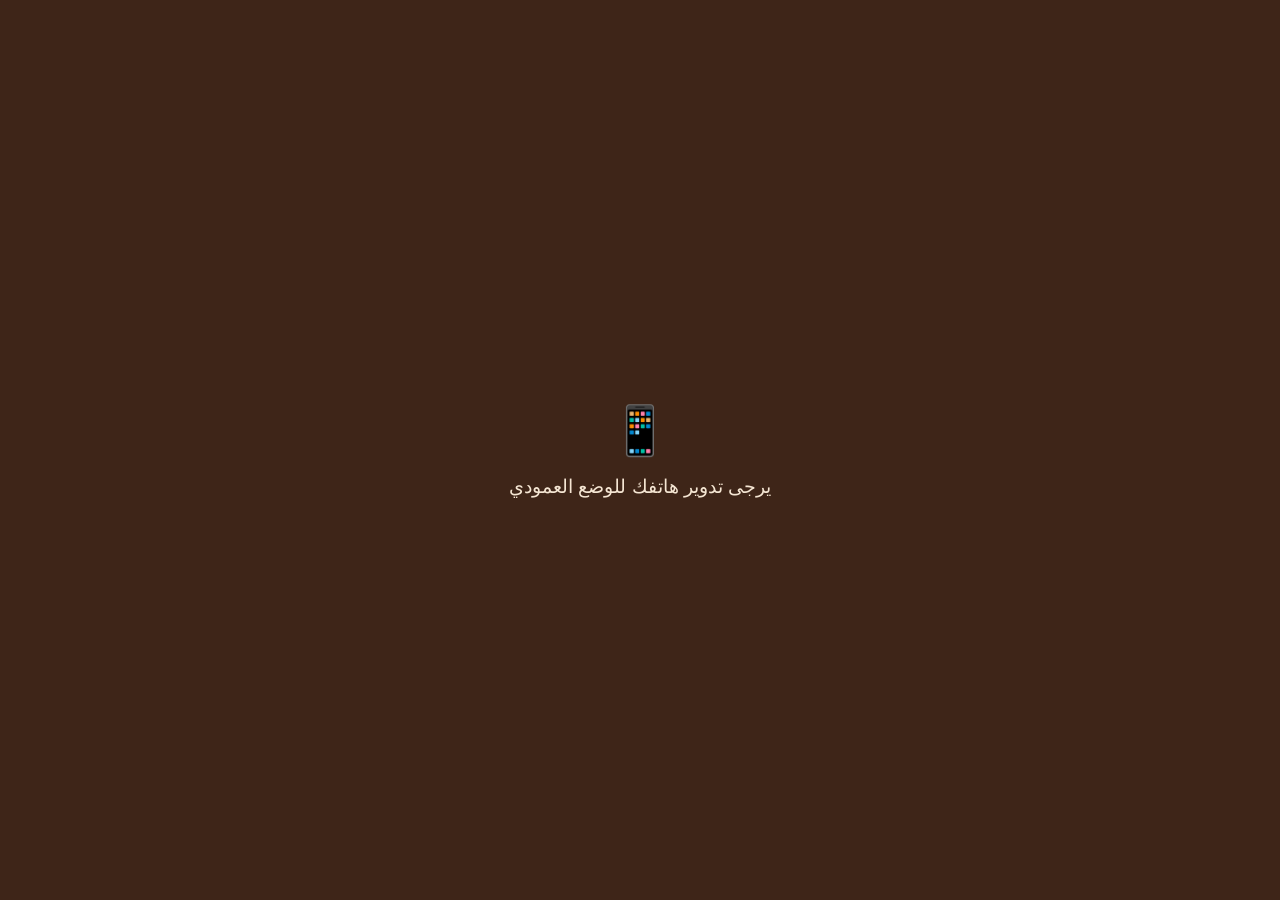
==== index.html @ 033f9576 "tt" ====
<!DOCTYPE html>
<html lang="ar" dir="rtl">
<head>
  <meta charset="UTF-8">
  <meta name="viewport" content="width=device-width, initial-scale=1.0, user-scalable=no">
  <title>كويك ستوب كوفي</title>
  <link rel="stylesheet" href="styles.css">
</head>
<body>

  <div id="app">

    <!-- SCREEN 1: Welcome -->
    <div id="screen-welcome" class="screen active">
      <div class="screen-content welcome">
        <div class="welcome-logo">
          <span class="logo-icon">&#9749;</span>
          <h1>كويك ستوب</h1>
          <p class="tagline">اطلب مسبقاً. استلم. انطلق.</p>
        </div>
        <button class="btn btn-primary btn-lg" onclick="navigateTo('screen-menu')">
          ابدأ الطلب
        </button>
      </div>
    </div>

    <!-- SCREEN 2: Menu -->
    <div id="screen-menu" class="screen">
      <div class="screen-content">
        <h2 class="screen-title">اختر مشروبك</h2>
        <div class="menu-grid">
          <button class="menu-card" onclick="selectProduct('coffee')">
            <span class="menu-icon">&#9749;</span>
            <span class="menu-name">قهوة</span>
            <span class="menu-price">$3.00</span>
          </button>
          <button class="menu-card" onclick="selectProduct('milkshake')">
            <span class="menu-icon">&#127847;</span>
            <span class="menu-name">ميلك شيك</span>
            <span class="menu-price">$5.00</span>
          </button>
          <button class="menu-card" onclick="selectProduct('juice')">
            <span class="menu-icon">&#129383;</span>
            <span class="menu-name">عصير</span>
            <span class="menu-price">$4.00</span>
          </button>
          <button class="menu-card" onclick="selectProduct('slush')">
            <span class="menu-icon">&#127846;</span>
            <span class="menu-name">كوكتيل سلاش</span>
            <span class="menu-price">$5.00</span>
          </button>
        </div>
      </div>
    </div>

    <!-- SCREEN 3: Product Detail -->
    <div id="screen-detail" class="screen">
      <div class="screen-content">
        <button class="btn-back" onclick="navigateTo('screen-menu')">&#8594; رجوع</button>
        <div class="detail-hero">
          <span id="detail-icon" class="detail-icon">&#9749;</span>
          <h2 id="detail-name">قهوة</h2>
          <span id="detail-price" class="detail-price">$3.00</span>
        </div>
        <div class="detail-section">
          <h3>الحجم</h3>
          <div class="size-selector">
            <button class="size-btn active" data-size="small" onclick="selectSize('small')">
              <span class="size-label">ص</span>
              <span class="size-name">صغير</span>
            </button>
            <button class="size-btn" data-size="medium" onclick="selectSize('medium')">
              <span class="size-label">م</span>
              <span class="size-name">متوسط</span>
            </button>
            <button class="size-btn" data-size="large" onclick="selectSize('large')">
              <span class="size-label">ك</span>
              <span class="size-name">كبير</span>
            </button>
          </div>
        </div>
        <div class="detail-section">
          <h3>الكمية</h3>
          <div class="qty-selector">
            <button class="qty-btn" onclick="changeQty(-1)">&#8722;</button>
            <span id="qty-value" class="qty-value">1</span>
            <button class="qty-btn" onclick="changeQty(1)">+</button>
          </div>
        </div>
        <div class="detail-section detail-total">
          <span>الإجمالي</span>
          <span id="detail-total-price" class="total-price">$3.00</span>
        </div>
        <button class="btn btn-primary" onclick="navigateTo('screen-map')">
          &#8594; اختر جانب الاستلام
        </button>
      </div>
    </div>

    <!-- SCREEN 4: Pickup Map -->
    <div id="screen-map" class="screen">
      <div class="screen-content">
        <button class="btn-back" onclick="navigateTo('screen-detail')">&#8594; رجوع</button>
        <h2 class="screen-title">من أي جانب تقترب؟</h2>

        <div class="map-street">
          <div class="map-lane" id="side-outgoing" data-side="outgoing"
               onclick="handleMapTap('outgoing')">
            <img src="right_lane.svg" alt="Outgoing lane" class="map-img"/>
            <span class="map-label map-label-outgoing">الجهة الصادرة</span>
          </div>
          <div class="map-lane" id="side-incoming" data-side="incoming"
               onclick="handleMapTap('incoming')">
            <img src="left_lane.svg" alt="Incoming lane" class="map-img"/>
            <span class="map-label map-label-incoming">الجهة القادمة</span>
          </div>
        </div>

        <p class="map-hint" id="map-hint">اضغط على جانب لاختيار نقطة الاستلام</p>
        <p class="map-hint" id="map-selected" style="display:none;">
          تم اختيار <span id="map-selected-text">الجهة القادمة</span>
        </p>

        <button class="btn btn-primary" id="btn-confirm-side" style="display:none;" onclick="navigateTo('screen-confirm')">
          &#8594; متابعة
        </button>
      </div>
    </div>

    <!-- SCREEN 5: Order Confirmation -->
    <div id="screen-confirm" class="screen">
      <div class="screen-content">
        <button class="btn-back" onclick="navigateTo('screen-map')">&#8594; رجوع</button>
        <h2 class="screen-title">مراجعة طلبك</h2>

        <div class="confirm-card">
          <div class="confirm-row">
            <span class="confirm-label">العنصر</span>
            <span id="confirm-item" class="confirm-value">قهوة (م)</span>
          </div>
          <div class="confirm-row">
            <span class="confirm-label">الكمية</span>
            <span id="confirm-qty" class="confirm-value">1</span>
          </div>
          <div class="confirm-divider"></div>
          <div class="confirm-row">
            <span class="confirm-label">جانب الاستلام</span>
            <span id="confirm-side" class="confirm-value confirm-side">
              <span id="confirm-side-arrow">&#8594;</span> الجهة القادمة
            </span>
          </div>
          <div class="confirm-divider"></div>
          <div class="confirm-row confirm-total">
            <span class="confirm-label">الإجمالي</span>
            <span id="confirm-total" class="confirm-value total-price">$4.00</span>
          </div>
        </div>

        <p class="confirm-note">ادفع عند الوصول. جهّز طلبك!</p>

        <button class="btn btn-primary btn-lg" onclick="placeOrder()">
          تأكيد الطلب
        </button>
      </div>
    </div>

    <!-- SCREEN 6: Done -->
    <div id="screen-done" class="screen">
      <div class="screen-content welcome">
        <div class="done-content">
          <span class="done-check">&#10003;</span>
          <h2>تم الطلب!</h2>
          <p class="done-time">جاهز خلال ~٥ دقائق</p>
          <div class="done-details">
            <p id="done-side">الاستلام: الجهة القادمة &#8594;</p>
            <p>ادفع عند الوصول</p>
          </div>
          <button class="btn btn-primary" onclick="resetOrder()">
            طلب جديد
          </button>
        </div>
      </div>
    </div>

  </div>

  <!-- Landscape warning -->
  <div id="landscape-warning">
    <div>
      <span>&#128241;</span>
      <p>يرجى تدوير هاتفك للوضع العمودي</p>
    </div>
  </div>

  <script src="app.js"></script>
</body>
</html>
---- styles.css ----
* {
  margin: 0;
  padding: 0;
  box-sizing: border-box;
}

:root {
  --brown: #5C3D2E;
  --brown-dark: #3E2518;
  --cream: #F5E6D3;
  --cream-light: #FFFAF5;
  --accent: #D4A574;
  --accent-light: #E8C9A0;
  --text-dark: #2C1810;
  --text-muted: #8B7355;
  --green: #4A7C59;
  --shadow: 0 2px 12px rgba(44, 24, 16, 0.12);
  --shadow-lg: 0 8px 32px rgba(44, 24, 16, 0.18);
  --radius: 14px;
  --radius-sm: 8px;
}

body {
  font-family: 'Segoe UI', Tahoma, Arial, sans-serif;
  background: var(--brown-dark);
  color: var(--text-dark);
  min-height: 100vh;
  display: flex;
  justify-content: center;
  align-items: flex-start;
  overflow-x: hidden;
}

/* Landscape warning */
#landscape-warning {
  display: none;
  position: fixed;
  inset: 0;
  background: var(--brown-dark);
  color: var(--cream);
  z-index: 1000;
  justify-content: center;
  align-items: center;
  text-align: center;
  font-size: 1.2rem;
}

#landscape-warning span {
  font-size: 3rem;
  display: block;
  margin-bottom: 1rem;
}

@media (orientation: landscape) {
  #landscape-warning { display: flex; }
  #app { display: none !important; }
}

/* App shell */
#app {
  width: 100%;
  min-height: 100vh;
  background: var(--cream-light);
  position: relative;
  overflow: hidden;
}

/* Screens */
.screen {
  display: none;
  position: absolute;
  inset: 0;
  overflow-y: auto;
  -webkit-overflow-scrolling: touch;
}

.screen.active {
  display: block;
  animation: fadeIn 0.25s ease;
}

@keyframes fadeIn {
  from { opacity: 0; transform: translateY(8px); }
  to { opacity: 1; transform: translateY(0); }
}

.screen-content {
  padding: 24px 20px 40px;
  min-height: 100%;
  display: flex;
  flex-direction: column;
}

.screen-title {
  font-size: 1.5rem;
  color: var(--brown);
  margin-bottom: 24px;
  line-height: 1.5;
  text-align: right;
}

/* ---- Buttons ---- */
.btn {
  display: block;
  width: 100%;
  padding: 16px 24px;
  border: none;
  border-radius: var(--radius);
  font-size: 1.05rem;
  font-weight: 600;
  cursor: pointer;
  transition: all 0.2s;
  text-align: center;
}

.btn-primary {
  background: var(--brown);
  color: var(--cream);
  margin-top: auto;
}

.btn-primary:hover {
  background: var(--brown-dark);
  box-shadow: var(--shadow-lg);
}

.btn-primary:active {
  transform: scale(0.98);
}

.btn-lg {
  padding: 18px 24px;
  font-size: 1.15rem;
}

.btn-back {
  background: none;
  border: none;
  color: var(--text-muted);
  font-size: 1rem;
  padding: 8px 0;
  cursor: pointer;
  margin-bottom: 16px;
  text-align: right;
  direction: rtl;
}

.btn-back:hover {
  color: var(--brown);
}

/* ---- Screen 1: Welcome ---- */
.welcome {
  justify-content: center;
  align-items: center;
  text-align: center;
  gap: 40px;
}

.welcome-logo {
  display: flex;
  flex-direction: column;
  align-items: center;
  gap: 8px;
}

.logo-icon {
  font-size: 4rem;
}

.welcome h1 {
  font-size: 2.4rem;
  color: var(--brown);
}

.tagline {
  color: var(--text-muted);
  font-size: 1.05rem;
  margin-top: 4px;
}

.welcome .btn-primary {
  width: 80%;
  max-width: 280px;
}

/* ---- Screen 2: Menu ---- */
.menu-grid {
  display: flex;
  flex-direction: column;
  gap: 12px;
  overflow-y: auto;
  -webkit-overflow-scrolling: touch;
  flex: 1;
  padding-bottom: 8px;
}

.menu-card {
  display: flex;
  flex-direction: row;
  align-items: center;
  gap: 16px;
  padding: 16px 18px;
  background: var(--cream);
  border: 2px solid transparent;
  border-radius: var(--radius);
  cursor: pointer;
  transition: all 0.2s;
  box-shadow: var(--shadow);
  flex-shrink: 0;
}

.menu-card:hover {
  border-color: var(--accent);
  box-shadow: var(--shadow-lg);
}

.menu-card:active {
  transform: scale(0.98);
}

.menu-icon {
  font-size: 2rem;
  flex-shrink: 0;
  width: 44px;
  text-align: center;
}

.menu-name {
  font-size: 1.05rem;
  font-weight: 600;
  color: var(--brown);
  flex: 1;
  text-align: right;
}

.menu-price {
  font-size: 0.95rem;
  color: var(--text-muted);
  flex-shrink: 0;
  direction: ltr;
}

/* ---- Screen 3: Detail ---- */
.detail-hero {
  display: flex;
  flex-direction: column;
  align-items: center;
  gap: 8px;
  padding: 20px 0 30px;
}

.detail-icon {
  font-size: 4rem;
}

.detail-hero h2 {
  font-size: 1.6rem;
  color: var(--brown);
}

.detail-price {
  font-size: 1.3rem;
  font-weight: 700;
  color: var(--accent);
}

.detail-section {
  margin-bottom: 24px;
}

.detail-section h3 {
  font-size: 0.9rem;
  color: var(--text-muted);
  margin-bottom: 12px;
  text-align: right;
}

/* Size selector */
.size-selector {
  display: flex;
  gap: 10px;
  direction: ltr;
}

.size-btn {
  flex: 1;
  padding: 14px 8px;
  background: var(--cream);
  border: 2px solid var(--accent-light);
  border-radius: var(--radius-sm);
  cursor: pointer;
  text-align: center;
  transition: all 0.2s;
}

.size-btn.active {
  background: var(--brown);
  border-color: var(--brown);
  color: var(--cream);
}

.size-btn:hover:not(.active) {
  border-color: var(--accent);
}

.size-label {
  display: block;
  font-size: 1.3rem;
  font-weight: 700;
}

.size-name {
  display: block;
  font-size: 0.75rem;
  color: var(--text-muted);
  margin-top: 2px;
}

.size-btn.active .size-name {
  color: var(--accent-light);
}

/* Quantity selector */
.qty-selector {
  display: flex;
  align-items: center;
  gap: 0;
  background: var(--cream);
  border-radius: var(--radius-sm);
  overflow: hidden;
  width: fit-content;
  direction: ltr;
}

.qty-btn {
  width: 52px;
  height: 52px;
  border: none;
  background: var(--cream);
  font-size: 1.4rem;
  font-weight: 600;
  color: var(--brown);
  cursor: pointer;
  transition: background 0.15s;
}

.qty-btn:hover {
  background: var(--accent-light);
}

.qty-btn:active {
  background: var(--accent);
  color: white;
}

.qty-value {
  width: 52px;
  text-align: center;
  font-size: 1.2rem;
  font-weight: 700;
  color: var(--brown);
}

/* Total */
.detail-total {
  display: flex;
  justify-content: space-between;
  align-items: center;
  padding: 16px 0;
  border-top: 2px solid var(--cream);
}

.detail-total span:first-child {
  font-size: 1rem;
  color: var(--text-muted);
}

.total-price {
  font-size: 1.5rem;
  font-weight: 700;
  color: var(--brown);
}

/* ---- Screen 4: Map ---- */
.map-street {
  position: relative;
  display: grid;
  grid-template-columns: 1fr 1fr;
  width: 100%;
  max-width: 340px;
  margin: 0 auto 16px;
  border-radius: var(--radius);
  overflow: hidden;
  box-shadow: var(--shadow);
}

.map-lane {
  position: relative;
  cursor: pointer;
  opacity: 0.6;
  transition: opacity 0.25s;
}

.map-img {
  width: 100%;
  height: auto;
  display: block;
  pointer-events: none;
}

.map-label {
  position: absolute;
  top: 50%;
  left: 50%;
  font-size: 1.2rem;
  font-weight: 700;
  color: var(--brown);
  pointer-events: none;
}

.map-label-incoming {
  transform: translate(-50%, -50%);
}

.map-label-outgoing {
  transform: translate(-100%, -50%);
}

.map-lane.selected {
  opacity: 1;
}

.map-lane.dimmed {
  opacity: 0.5;
}

.map-hint {
  text-align: center;
  color: var(--text-muted);
  font-size: 0.95rem;
  margin-bottom: 16px;
}

#map-selected {
  color: var(--green);
  font-weight: 600;
}

#btn-confirm-side {
  margin-top: 0;
}

/* ---- Screen 5: Confirmation ---- */
.confirm-card {
  background: var(--cream);
  border-radius: var(--radius);
  padding: 20px;
  box-shadow: var(--shadow);
  margin-bottom: 16px;
}

.confirm-row {
  display: flex;
  justify-content: space-between;
  align-items: center;
  padding: 10px 0;
}

.confirm-label {
  color: var(--text-muted);
  font-size: 0.95rem;
}

.confirm-value {
  font-weight: 600;
  color: var(--brown);
}

.confirm-side {
  color: var(--green);
  font-weight: 700;
}

.confirm-divider {
  height: 1px;
  background: var(--accent-light);
  margin: 4px 0;
}

.confirm-total {
  padding-top: 14px;
}

.confirm-total .confirm-value {
  font-size: 1.4rem;
}

.confirm-note {
  text-align: center;
  color: var(--text-muted);
  font-size: 0.9rem;
  margin-bottom: 24px;
  font-style: italic;
}

/* ---- Screen 6: Done ---- */
.done-content {
  display: flex;
  flex-direction: column;
  align-items: center;
  justify-content: center;
  text-align: center;
  gap: 12px;
  flex: 1;
  padding-bottom: 60px;
}

.done-check {
  width: 80px;
  height: 80px;
  border-radius: 50%;
  background: var(--green);
  color: white;
  font-size: 2.5rem;
  display: flex;
  align-items: center;
  justify-content: center;
  animation: popIn 0.4s ease;
}

@keyframes popIn {
  0% { transform: scale(0); }
  70% { transform: scale(1.15); }
  100% { transform: scale(1); }
}

.done-content h2 {
  font-size: 1.6rem;
  color: var(--brown);
}

.done-time {
  font-size: 1.2rem;
  color: var(--accent);
  font-weight: 600;
}

.done-details {
  color: var(--text-muted);
  line-height: 1.8;
  margin: 8px 0 20px;
}

.done-details p {
  font-size: 0.95rem;
}

.done-content .btn-primary {
  width: 80%;
  max-width: 260px;
}
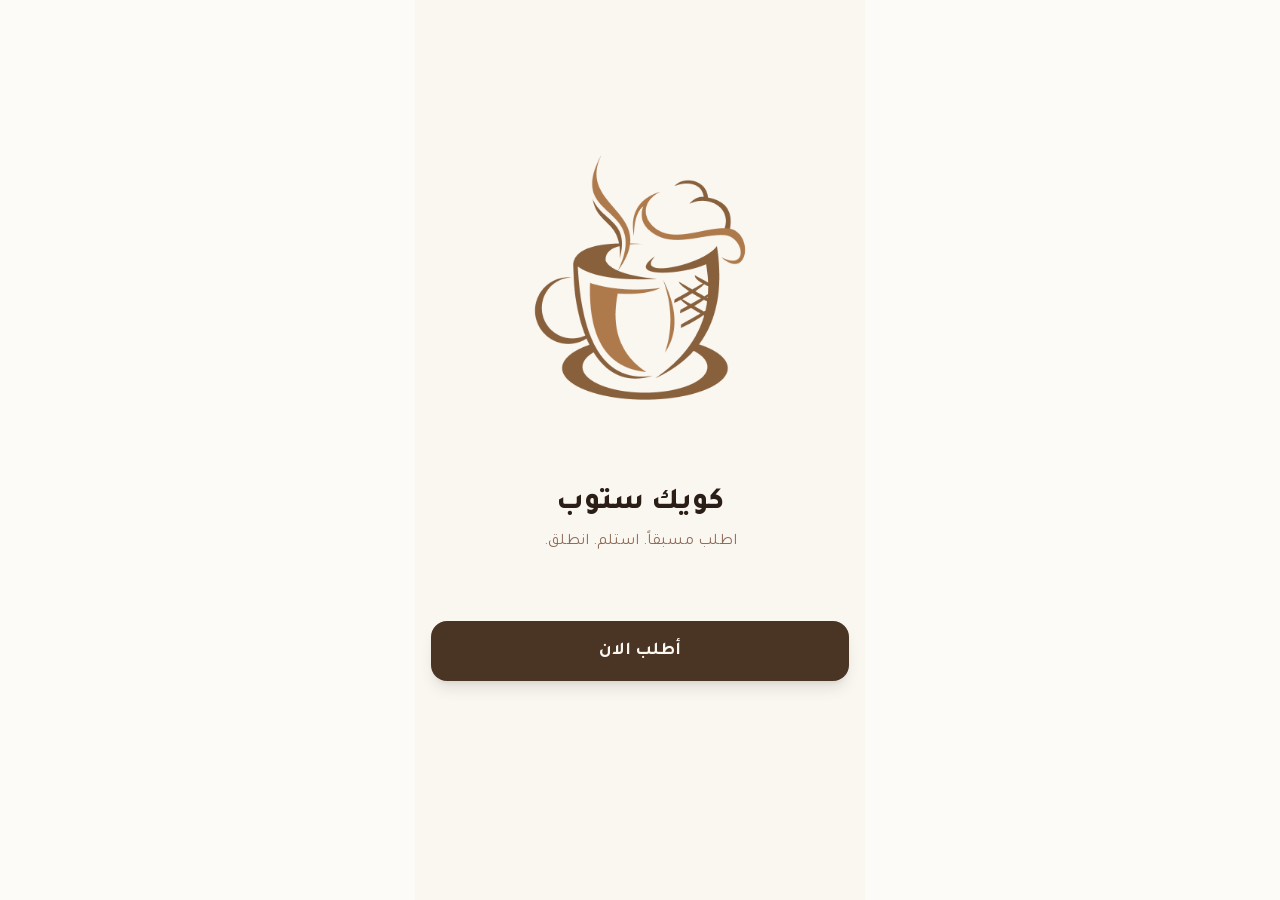
==== commit d152cf22: "next.js static build" ====
--- a/index.html
+++ b/index.html
@@ -1,197 +1 @@
-<!DOCTYPE html>
-<html lang="ar" dir="rtl">
-<head>
-  <meta charset="UTF-8">
-  <meta name="viewport" content="width=device-width, initial-scale=1.0, user-scalable=no">
-  <title>كويك ستوب كوفي</title>
-  <link rel="stylesheet" href="styles.css">
-</head>
-<body>
-
-  <div id="app">
-
-    <!-- SCREEN 1: Welcome -->
-    <div id="screen-welcome" class="screen active">
-      <div class="screen-content welcome">
-        <div class="welcome-logo">
-          <span class="logo-icon">&#9749;</span>
-          <h1>كويك ستوب</h1>
-          <p class="tagline">اطلب مسبقاً. استلم. انطلق.</p>
-        </div>
-        <button class="btn btn-primary btn-lg" onclick="navigateTo('screen-menu')">
-          ابدأ الطلب
-        </button>
-      </div>
-    </div>
-
-    <!-- SCREEN 2: Menu -->
-    <div id="screen-menu" class="screen">
-      <div class="screen-content">
-        <h2 class="screen-title">اختر مشروبك</h2>
-        <div class="menu-grid">
-          <button class="menu-card" onclick="selectProduct('coffee')">
-            <span class="menu-icon">&#9749;</span>
-            <span class="menu-name">قهوة</span>
-            <span class="menu-price">$3.00</span>
-          </button>
-          <button class="menu-card" onclick="selectProduct('milkshake')">
-            <span class="menu-icon">&#127847;</span>
-            <span class="menu-name">ميلك شيك</span>
-            <span class="menu-price">$5.00</span>
-          </button>
-          <button class="menu-card" onclick="selectProduct('juice')">
-            <span class="menu-icon">&#129383;</span>
-            <span class="menu-name">عصير</span>
-            <span class="menu-price">$4.00</span>
-          </button>
-          <button class="menu-card" onclick="selectProduct('slush')">
-            <span class="menu-icon">&#127846;</span>
-            <span class="menu-name">كوكتيل سلاش</span>
-            <span class="menu-price">$5.00</span>
-          </button>
-        </div>
-      </div>
-    </div>
-
-    <!-- SCREEN 3: Product Detail -->
-    <div id="screen-detail" class="screen">
-      <div class="screen-content">
-        <button class="btn-back" onclick="navigateTo('screen-menu')">&#8594; رجوع</button>
-        <div class="detail-hero">
-          <span id="detail-icon" class="detail-icon">&#9749;</span>
-          <h2 id="detail-name">قهوة</h2>
-          <span id="detail-price" class="detail-price">$3.00</span>
-        </div>
-        <div class="detail-section">
-          <h3>الحجم</h3>
-          <div class="size-selector">
-            <button class="size-btn active" data-size="small" onclick="selectSize('small')">
-              <span class="size-label">ص</span>
-              <span class="size-name">صغير</span>
-            </button>
-            <button class="size-btn" data-size="medium" onclick="selectSize('medium')">
-              <span class="size-label">م</span>
-              <span class="size-name">متوسط</span>
-            </button>
-            <button class="size-btn" data-size="large" onclick="selectSize('large')">
-              <span class="size-label">ك</span>
-              <span class="size-name">كبير</span>
-            </button>
-          </div>
-        </div>
-        <div class="detail-section">
-          <h3>الكمية</h3>
-          <div class="qty-selector">
-            <button class="qty-btn" onclick="changeQty(-1)">&#8722;</button>
-            <span id="qty-value" class="qty-value">1</span>
-            <button class="qty-btn" onclick="changeQty(1)">+</button>
-          </div>
-        </div>
-        <div class="detail-section detail-total">
-          <span>الإجمالي</span>
-          <span id="detail-total-price" class="total-price">$3.00</span>
-        </div>
-        <button class="btn btn-primary" onclick="navigateTo('screen-map')">
-          &#8594; اختر جانب الاستلام
-        </button>
-      </div>
-    </div>
-
-    <!-- SCREEN 4: Pickup Map -->
-    <div id="screen-map" class="screen">
-      <div class="screen-content">
-        <button class="btn-back" onclick="navigateTo('screen-detail')">&#8594; رجوع</button>
-        <h2 class="screen-title">من أي جانب تقترب؟</h2>
-
-        <div class="map-street">
-          <div class="map-lane" id="side-outgoing" data-side="outgoing"
-               onclick="handleMapTap('outgoing')">
-            <img src="right_lane.svg" alt="Outgoing lane" class="map-img"/>
-            <span class="map-label map-label-outgoing">الجهة الصادرة</span>
-          </div>
-          <div class="map-lane" id="side-incoming" data-side="incoming"
-               onclick="handleMapTap('incoming')">
-            <img src="left_lane.svg" alt="Incoming lane" class="map-img"/>
-            <span class="map-label map-label-incoming">الجهة القادمة</span>
-          </div>
-        </div>
-
-        <p class="map-hint" id="map-hint">اضغط على جانب لاختيار نقطة الاستلام</p>
-        <p class="map-hint" id="map-selected" style="display:none;">
-          تم اختيار <span id="map-selected-text">الجهة القادمة</span>
-        </p>
-
-        <button class="btn btn-primary" id="btn-confirm-side" style="display:none;" onclick="navigateTo('screen-confirm')">
-          &#8594; متابعة
-        </button>
-      </div>
-    </div>
-
-    <!-- SCREEN 5: Order Confirmation -->
-    <div id="screen-confirm" class="screen">
-      <div class="screen-content">
-        <button class="btn-back" onclick="navigateTo('screen-map')">&#8594; رجوع</button>
-        <h2 class="screen-title">مراجعة طلبك</h2>
-
-        <div class="confirm-card">
-          <div class="confirm-row">
-            <span class="confirm-label">العنصر</span>
-            <span id="confirm-item" class="confirm-value">قهوة (م)</span>
-          </div>
-          <div class="confirm-row">
-            <span class="confirm-label">الكمية</span>
-            <span id="confirm-qty" class="confirm-value">1</span>
-          </div>
-          <div class="confirm-divider"></div>
-          <div class="confirm-row">
-            <span class="confirm-label">جانب الاستلام</span>
-            <span id="confirm-side" class="confirm-value confirm-side">
-              <span id="confirm-side-arrow">&#8594;</span> الجهة القادمة
-            </span>
-          </div>
-          <div class="confirm-divider"></div>
-          <div class="confirm-row confirm-total">
-            <span class="confirm-label">الإجمالي</span>
-            <span id="confirm-total" class="confirm-value total-price">$4.00</span>
-          </div>
-        </div>
-
-        <p class="confirm-note">ادفع عند الوصول. جهّز طلبك!</p>
-
-        <button class="btn btn-primary btn-lg" onclick="placeOrder()">
-          تأكيد الطلب
-        </button>
-      </div>
-    </div>
-
-    <!-- SCREEN 6: Done -->
-    <div id="screen-done" class="screen">
-      <div class="screen-content welcome">
-        <div class="done-content">
-          <span class="done-check">&#10003;</span>
-          <h2>تم الطلب!</h2>
-          <p class="done-time">جاهز خلال ~٥ دقائق</p>
-          <div class="done-details">
-            <p id="done-side">الاستلام: الجهة القادمة &#8594;</p>
-            <p>ادفع عند الوصول</p>
-          </div>
-          <button class="btn btn-primary" onclick="resetOrder()">
-            طلب جديد
-          </button>
-        </div>
-      </div>
-    </div>
-
-  </div>
-
-  <!-- Landscape warning -->
-  <div id="landscape-warning">
-    <div>
-      <span>&#128241;</span>
-      <p>يرجى تدوير هاتفك للوضع العمودي</p>
-    </div>
-  </div>
-
-  <script src="app.js"></script>
-</body>
-</html>
+<!DOCTYPE html><html lang="ar" dir="rtl" class="tajawal_e269874-module__gaZd7G__variable geist_mono_8d43a2aa-module__8Li5zG__variable h-full antialiased"><head><meta charSet="utf-8"/><meta name="viewport" content="width=device-width, initial-scale=1"/><link rel="preload" href="/_next/static/media/1d2cc0c079997359-s.p.44lktk7jzy0s-.woff2" as="font" crossorigin="" type="font/woff2"/><link rel="preload" href="/_next/static/media/3c37948f7e3aafda-s.p.29wj_gp5e064a.woff2" as="font" crossorigin="" type="font/woff2"/><link rel="preload" href="/_next/static/media/48e6fa8a5baca31f-s.p.14yttwb5hb7vt.woff2" as="font" crossorigin="" type="font/woff2"/><link rel="preload" href="/_next/static/media/4b676bcffc00356a-s.p.24y4-vc3jpn8m.woff2" as="font" crossorigin="" type="font/woff2"/><link rel="preload" href="/_next/static/media/797e433ab948586e-s.p.0r6juujl39pe6.woff2" as="font" crossorigin="" type="font/woff2"/><link rel="preload" href="/_next/static/media/7ca057cce9853046-s.p.0i035u9dx55k8.woff2" as="font" crossorigin="" type="font/woff2"/><link rel="preload" href="/_next/static/media/a11ec078145f8b0e-s.p.0w67dn99s6t4y.woff2" as="font" crossorigin="" type="font/woff2"/><link rel="preload" href="/_next/static/media/d54db18e8cd5f74f-s.p.0ji0xjltb6ro5.woff2" as="font" crossorigin="" type="font/woff2"/><link rel="preload" href="/_next/static/media/e7b64a7fde1a3d32-s.p.2g2pkky1i4_-n.woff2" as="font" crossorigin="" type="font/woff2"/><link rel="preload" href="/_next/static/media/e9f32d51db34fd0c-s.p.3dvstry878_5j.woff2" as="font" crossorigin="" type="font/woff2"/><link rel="preload" href="/_next/static/media/f0e0669539caf32a-s.p.2cslzs_83-cos.woff2" as="font" crossorigin="" type="font/woff2"/><link rel="preload" as="image" href="/coffee.png"/><link rel="stylesheet" href="/_next/static/chunks/3pe4ywkn3vfbj.css" data-precedence="next"/><link rel="preload" as="script" fetchPriority="low" href="/_next/static/chunks/2ndai9hvpzt6c.js"/><script src="/_next/static/chunks/3krfs4awckr-k.js" async=""></script><script src="/_next/static/chunks/0iec5q4ack_04.js" async=""></script><script src="/_next/static/chunks/0xxzr97tdqhec.js" async=""></script><script src="/_next/static/chunks/turbopack-16l8lvcvmyeiv.js" async=""></script><script src="/_next/static/chunks/1lk6134xlkyeb.js" async=""></script><script src="/_next/static/chunks/2rjht1i8j1gsp.js" async=""></script><script src="/_next/static/chunks/0q6qrtlet3tur.js" async=""></script><meta name="next-size-adjust" content=""/><title>Coffee Stop</title><meta name="description" content="- Coffe Kiosk -"/><link rel="icon" href="/favicon.ico?favicon.2vob68tjqpejf.ico" sizes="256x256" type="image/x-icon"/><script src="/_next/static/chunks/0cz1d0mv5g_q7.js" noModule=""></script></head><body class="min-h-full flex flex-col"><div hidden=""><!--$--><!--/$--></div><main class="min-h-screen flex justify-center items-center"><div class="w-full landscape:w-[50vh] h-screen overflow-hidden bg-cream-100 p-4 grid grid-rows-[1fr_auto_auto_auto_1fr_auto_3fr]"><div></div><div class="px-4 flex justify-center items-center"><div class="relative w-full aspect-square max-h-[50vh] max-w-[50vh] flex items-center justify-center"><img alt="كويك ستوب - Quick Stop" decoding="async" data-nimg="fill" class="object-contain" style="position:absolute;height:100%;width:100%;left:0;top:0;right:0;bottom:0;color:transparent" src="/coffee.png"/></div></div><h1 class="text-3xl font-extrabold text-coffee-900 text-center mt-4">كويك ستوب</h1><p class="text-coffee-500 text-center mt-2 text-base">اطلب مسبقاً. استلم. انطلق.</p><div></div><div class="w-full flex justify-center"><a class="w-full max-w-[50vh] py-4 bg-coffee-800 text-cream-100 text-lg font-bold rounded-2xl shadow-lg active:scale-[0.98] transition-transform text-center block cursor-pointer" href="/menu">أطلب الان</a></div><div></div></div></main><!--$--><!--/$--><script src="/_next/static/chunks/2ndai9hvpzt6c.js" id="_R_" async=""></script><script>(self.__next_f=self.__next_f||[]).push([0])</script><script>self.__next_f.push([1,"1:\"$Sreact.fragment\"\n2:I[30319,[\"/_next/static/chunks/1lk6134xlkyeb.js\",\"/_next/static/chunks/2rjht1i8j1gsp.js\"],\"CartProvider\"]\n3:I[39756,[\"/_next/static/chunks/1lk6134xlkyeb.js\",\"/_next/static/chunks/2rjht1i8j1gsp.js\"],\"default\"]\n4:I[37457,[\"/_next/static/chunks/1lk6134xlkyeb.js\",\"/_next/static/chunks/2rjht1i8j1gsp.js\"],\"default\"]\n5:I[22016,[\"/_next/static/chunks/1lk6134xlkyeb.js\",\"/_next/static/chunks/2rjht1i8j1gsp.js\",\"/_next/static/chunks/0q6qrtlet3tur.js\"],\"\"]\n6:I[5500,[\"/_next/static/chunks/1lk6134xlkyeb.js\",\"/_next/static/chunks/2rjht1i8j1gsp.js\",\"/_next/static/chunks/0q6qrtlet3tur.js\"],\"Image\"]\n7:I[97367,[\"/_next/static/chunks/1lk6134xlkyeb.js\",\"/_next/static/chunks/2rjht1i8j1gsp.js\"],\"OutletBoundary\"]\n8:\"$Sreact.suspense\"\na:I[97367,[\"/_next/static/chunks/1lk6134xlkyeb.js\",\"/_next/static/chunks/2rjht1i8j1gsp.js\"],\"ViewportBoundary\"]\nc:I[97367,[\"/_next/static/chunks/1lk6134xlkyeb.js\",\"/_next/static/chunks/2rjht1i8j1gsp.js\"],\"MetadataBoundary\"]\ne:I[68027,[\"/_next/static/chunks/1lk6134xlkyeb.js\",\"/_next/static/chunks/2rjht1i8j1gsp.js\"],\"default\",1]\n:HL[\"/_next/static/chunks/3pe4ywkn3vfbj.css\",\"style\"]\n:HL[\"/_next/static/media/1d2cc0c079997359-s.p.44lktk7jzy0s-.woff2\",\"font\",{\"crossOrigin\":\"\",\"type\":\"font/woff2\"}]\n:HL[\"/_next/static/media/3c37948f7e3aafda-s.p.29wj_gp5e064a.woff2\",\"font\",{\"crossOrigin\":\"\",\"type\":\"font/woff2\"}]\n:HL[\"/_next/static/media/48e6fa8a5baca31f-s.p.14yttwb5hb7vt.woff2\",\"font\",{\"crossOrigin\":\"\",\"type\":\"font/woff2\"}]\n:HL[\"/_next/static/media/4b676bcffc00356a-s.p.24y4-vc3jpn8m.woff2\",\"font\",{\"crossOrigin\":\"\",\"type\":\"font/woff2\"}]\n:HL[\"/_next/static/media/797e433ab948586e-s.p.0r6juujl39pe6.woff2\",\"font\",{\"crossOrigin\":\"\",\"type\":\"font/woff2\"}]\n:HL[\"/_next/static/media/7ca057cce9853046-s.p.0i035u9dx55k8.woff2\",\"font\",{\"crossOrigin\":\"\",\"type\":\"font/woff2\"}]\n:HL[\"/_next/static/media/a11ec078145f8b0e-s.p.0w67dn99s6t4y.woff2\",\"font\",{\"crossOrigin\":\"\",\"type\":\"font/woff2\"}]\n:HL[\"/_next/static/media/d54db18e8cd5f74f-s.p.0ji0xjltb6ro5.woff2\",\"font\",{\"crossOrigin\":\"\",\"type\":\"font/woff2\"}]\n:HL[\"/_next/static/media/e7b64a7fde1a3d32-s.p.2g2pkky1i4_-n.woff2\",\"font\",{\"crossOrigin\":\"\",\"type\":\"font/woff2\"}]\n:HL[\"/_next/static/media/e9f32d51db34fd0c-s.p.3dvstry878_5j.woff2\",\"font\",{\"crossOrigin\":\"\",\"type\":\"font/woff2\"}]\n:HL[\"/_next/static/media/f0e0669539caf32a-s.p.2cslzs_83-cos.woff2\",\"font\",{\"crossOrigin\":\"\",\"type\":\"font/woff2\"}]\n"])</script><script>self.__next_f.push([1,"0:{\"P\":null,\"c\":[\"\",\"\"],\"q\":\"\",\"i\":false,\"f\":[[[\"\",{\"children\":[\"__PAGE__\",{}]},\"$undefined\",\"$undefined\",16],[[\"$\",\"$1\",\"c\",{\"children\":[[[\"$\",\"link\",\"0\",{\"rel\":\"stylesheet\",\"href\":\"/_next/static/chunks/3pe4ywkn3vfbj.css\",\"precedence\":\"next\",\"crossOrigin\":\"$undefined\",\"nonce\":\"$undefined\"}],[\"$\",\"script\",\"script-0\",{\"src\":\"/_next/static/chunks/1lk6134xlkyeb.js\",\"async\":true,\"nonce\":\"$undefined\"}],[\"$\",\"script\",\"script-1\",{\"src\":\"/_next/static/chunks/2rjht1i8j1gsp.js\",\"async\":true,\"nonce\":\"$undefined\"}]],[\"$\",\"html\",null,{\"lang\":\"ar\",\"dir\":\"rtl\",\"className\":\"tajawal_e269874-module__gaZd7G__variable geist_mono_8d43a2aa-module__8Li5zG__variable h-full antialiased\",\"children\":[\"$\",\"body\",null,{\"className\":\"min-h-full flex flex-col\",\"children\":[\"$\",\"$L2\",null,{\"children\":[\"$\",\"$L3\",null,{\"parallelRouterKey\":\"children\",\"error\":\"$undefined\",\"errorStyles\":\"$undefined\",\"errorScripts\":\"$undefined\",\"template\":[\"$\",\"$L4\",null,{}],\"templateStyles\":\"$undefined\",\"templateScripts\":\"$undefined\",\"notFound\":[[\"$\",\"main\",null,{\"className\":\"min-h-screen flex justify-center items-center\",\"children\":[\"$\",\"div\",null,{\"className\":\"w-full landscape:w-[50vh] min-h-screen max-h-screen overflow-hidden bg-cream-100 p-6 grid grid-rows-[1fr_auto_auto_2fr_auto_1fr]\",\"children\":[[\"$\",\"div\",null,{}],[\"$\",\"div\",null,{\"className\":\"flex justify-center items-center py-4\",\"children\":[\"$\",\"div\",null,{\"className\":\"relative w-40 h-48 bg-cream-200 rounded-lg border-4 border-coffee-800 shadow-xl flex flex-col items-center justify-center\",\"children\":[\"$\",\"div\",null,{\"className\":\"text-coffee-800 text-4xl font-mono mt-8\",\"children\":\"404\"}]}]}],[\"$\",\"p\",null,{\"className\":\"text-coffee-500 text-center mt-3 text-lg px-4\",\"children\":\"عذراً، الصفحة غير موجودة.\"}],[\"$\",\"div\",null,{}],[\"$\",\"div\",null,{\"className\":\"w-full flex justify-center px-4\",\"children\":[\"$\",\"$L5\",null,{\"href\":\"/\",\"className\":\"w-full max-w-[50vh] py-4 bg-coffee-800 text-cream-100 text-lg font-bold rounded-2xl shadow-lg active:scale-[0.98] transition-transform text-center block cursor-pointer\",\"children\":\"العودة للصفحة الرئيسية\"}]}],[\"$\",\"div\",null,{}]]}]}],[]],\"forbidden\":\"$undefined\",\"unauthorized\":\"$undefined\"}]}]}]}]]}],{\"children\":[[\"$\",\"$1\",\"c\",{\"children\":[[\"$\",\"main\",null,{\"className\":\"min-h-screen flex justify-center items-center\",\"children\":[\"$\",\"div\",null,{\"className\":\"w-full landscape:w-[50vh] h-screen overflow-hidden bg-cream-100 p-4 grid grid-rows-[1fr_auto_auto_auto_1fr_auto_3fr]\",\"children\":[[\"$\",\"div\",null,{}],[\"$\",\"div\",null,{\"className\":\"px-4 flex justify-center items-center\",\"children\":[\"$\",\"div\",null,{\"className\":\"relative w-full aspect-square max-h-[50vh] max-w-[50vh] flex items-center justify-center\",\"children\":[\"$\",\"$L6\",null,{\"src\":\"/coffee.png\",\"alt\":\"كويك ستوب - Quick Stop\",\"sizes\":\"512\",\"fill\":true,\"priority\":true,\"className\":\"object-contain\"}]}]}],[\"$\",\"h1\",null,{\"className\":\"text-3xl font-extrabold text-coffee-900 text-center mt-4\",\"children\":\"كويك ستوب\"}],[\"$\",\"p\",null,{\"className\":\"text-coffee-500 text-center mt-2 text-base\",\"children\":\"اطلب مسبقاً. استلم. انطلق.\"}],[\"$\",\"div\",null,{}],[\"$\",\"div\",null,{\"className\":\"w-full flex justify-center\",\"children\":[\"$\",\"$L5\",null,{\"href\":\"/menu\",\"className\":\"w-full max-w-[50vh] py-4 bg-coffee-800 text-cream-100 text-lg font-bold rounded-2xl shadow-lg active:scale-[0.98] transition-transform text-center block cursor-pointer\",\"children\":\"أطلب الان\"}]}],[\"$\",\"div\",null,{}]]}]}],[[\"$\",\"script\",\"script-0\",{\"src\":\"/_next/static/chunks/0q6qrtlet3tur.js\",\"async\":true,\"nonce\":\"$undefined\"}]],[\"$\",\"$L7\",null,{\"children\":[\"$\",\"$8\",null,{\"name\":\"Next.MetadataOutlet\",\"children\":\"$@9\"}]}]]}],{},null,false,null]},null,false,null],[\"$\",\"$1\",\"h\",{\"children\":[null,[\"$\",\"$La\",null,{\"children\":\"$Lb\"}],[\"$\",\"div\",null,{\"hidden\":true,\"children\":[\"$\",\"$Lc\",null,{\"children\":[\"$\",\"$8\",null,{\"name\":\"Next.Metadata\",\"children\":\"$Ld\"}]}]}],[\"$\",\"meta\",null,{\"name\":\"next-size-adjust\",\"content\":\"\"}]]}],false]],\"m\":\"$undefined\",\"G\":[\"$e\",[[\"$\",\"link\",\"0\",{\"rel\":\"stylesheet\",\"href\":\"/_next/static/chunks/3pe4ywkn3vfbj.css\",\"precedence\":\"next\",\"crossOrigin\":\"$undefined\",\"nonce\":\"$undefined\"}]]],\"S\":true,\"h\":null,\"s\":\"$undefined\",\"l\":\"$undefined\",\"p\":\"$undefined\",\"d\":\"$undefined\",\"b\":\"XJ71drcYdkMnaVBzi1gtd\"}\n"])</script><script>self.__next_f.push([1,"b:[[\"$\",\"meta\",\"0\",{\"charSet\":\"utf-8\"}],[\"$\",\"meta\",\"1\",{\"name\":\"viewport\",\"content\":\"width=device-width, initial-scale=1\"}]]\n"])</script><script>self.__next_f.push([1,"f:I[27201,[\"/_next/static/chunks/1lk6134xlkyeb.js\",\"/_next/static/chunks/2rjht1i8j1gsp.js\"],\"IconMark\"]\n9:null\nd:[[\"$\",\"title\",\"0\",{\"children\":\"Coffee Stop\"}],[\"$\",\"meta\",\"1\",{\"name\":\"description\",\"content\":\"- Coffe Kiosk -\"}],[\"$\",\"link\",\"2\",{\"rel\":\"icon\",\"href\":\"/favicon.ico?favicon.2vob68tjqpejf.ico\",\"sizes\":\"256x256\",\"type\":\"image/x-icon\"}],[\"$\",\"$Lf\",\"3\",{}]]\n"])</script></body></html>
--- a/_next/static/chunks/3pe4ywkn3vfbj.css
+++ b/_next/static/chunks/3pe4ywkn3vfbj.css
@@ -0,0 +1,3 @@
+@font-face{font-family:Tajawal;font-style:normal;font-weight:300;font-display:swap;src:url(../media/7ca057cce9853046-s.p.0i035u9dx55k8.woff2)format("woff2");unicode-range:U+6??,U+750-77F,U+870-88E,U+890-891,U+897-8E1,U+8E3-8FF,U+200C-200E,U+2010-2011,U+204F,U+2E41,U+FB50-FDFF,U+FE70-FE74,U+FE76-FEFC,U+102E0-102FB,U+10E60-10E7E,U+10EC2-10EC4,U+10EFC-10EFF,U+1EE00-1EE03,U+1EE05-1EE1F,U+1EE21-1EE22,U+1EE24,U+1EE27,U+1EE29-1EE32,U+1EE34-1EE37,U+1EE39,U+1EE3B,U+1EE42,U+1EE47,U+1EE49,U+1EE4B,U+1EE4D-1EE4F,U+1EE51-1EE52,U+1EE54,U+1EE57,U+1EE59,U+1EE5B,U+1EE5D,U+1EE5F,U+1EE61-1EE62,U+1EE64,U+1EE67-1EE6A,U+1EE6C-1EE72,U+1EE74-1EE77,U+1EE79-1EE7C,U+1EE7E,U+1EE80-1EE89,U+1EE8B-1EE9B,U+1EEA1-1EEA3,U+1EEA5-1EEA9,U+1EEAB-1EEBB,U+1EEF0-1EEF1}@font-face{font-family:Tajawal;font-style:normal;font-weight:300;font-display:swap;src:url(../media/3c37948f7e3aafda-s.p.29wj_gp5e064a.woff2)format("woff2");unicode-range:U+??,U+131,U+152-153,U+2BB-2BC,U+2C6,U+2DA,U+2DC,U+304,U+308,U+329,U+2000-206F,U+20AC,U+2122,U+2191,U+2193,U+2212,U+2215,U+FEFF,U+FFFD}@font-face{font-family:Tajawal;font-style:normal;font-weight:400;font-display:swap;src:url(../media/4b676bcffc00356a-s.p.24y4-vc3jpn8m.woff2)format("woff2");unicode-range:U+6??,U+750-77F,U+870-88E,U+890-891,U+897-8E1,U+8E3-8FF,U+200C-200E,U+2010-2011,U+204F,U+2E41,U+FB50-FDFF,U+FE70-FE74,U+FE76-FEFC,U+102E0-102FB,U+10E60-10E7E,U+10EC2-10EC4,U+10EFC-10EFF,U+1EE00-1EE03,U+1EE05-1EE1F,U+1EE21-1EE22,U+1EE24,U+1EE27,U+1EE29-1EE32,U+1EE34-1EE37,U+1EE39,U+1EE3B,U+1EE42,U+1EE47,U+1EE49,U+1EE4B,U+1EE4D-1EE4F,U+1EE51-1EE52,U+1EE54,U+1EE57,U+1EE59,U+1EE5B,U+1EE5D,U+1EE5F,U+1EE61-1EE62,U+1EE64,U+1EE67-1EE6A,U+1EE6C-1EE72,U+1EE74-1EE77,U+1EE79-1EE7C,U+1EE7E,U+1EE80-1EE89,U+1EE8B-1EE9B,U+1EEA1-1EEA3,U+1EEA5-1EEA9,U+1EEAB-1EEBB,U+1EEF0-1EEF1}@font-face{font-family:Tajawal;font-style:normal;font-weight:400;font-display:swap;src:url(../media/1d2cc0c079997359-s.p.44lktk7jzy0s-.woff2)format("woff2");unicode-range:U+??,U+131,U+152-153,U+2BB-2BC,U+2C6,U+2DA,U+2DC,U+304,U+308,U+329,U+2000-206F,U+20AC,U+2122,U+2191,U+2193,U+2212,U+2215,U+FEFF,U+FFFD}@font-face{font-family:Tajawal;font-style:normal;font-weight:500;font-display:swap;src:url(../media/d54db18e8cd5f74f-s.p.0ji0xjltb6ro5.woff2)format("woff2");unicode-range:U+6??,U+750-77F,U+870-88E,U+890-891,U+897-8E1,U+8E3-8FF,U+200C-200E,U+2010-2011,U+204F,U+2E41,U+FB50-FDFF,U+FE70-FE74,U+FE76-FEFC,U+102E0-102FB,U+10E60-10E7E,U+10EC2-10EC4,U+10EFC-10EFF,U+1EE00-1EE03,U+1EE05-1EE1F,U+1EE21-1EE22,U+1EE24,U+1EE27,U+1EE29-1EE32,U+1EE34-1EE37,U+1EE39,U+1EE3B,U+1EE42,U+1EE47,U+1EE49,U+1EE4B,U+1EE4D-1EE4F,U+1EE51-1EE52,U+1EE54,U+1EE57,U+1EE59,U+1EE5B,U+1EE5D,U+1EE5F,U+1EE61-1EE62,U+1EE64,U+1EE67-1EE6A,U+1EE6C-1EE72,U+1EE74-1EE77,U+1EE79-1EE7C,U+1EE7E,U+1EE80-1EE89,U+1EE8B-1EE9B,U+1EEA1-1EEA3,U+1EEA5-1EEA9,U+1EEAB-1EEBB,U+1EEF0-1EEF1}@font-face{font-family:Tajawal;font-style:normal;font-weight:500;font-display:swap;src:url(../media/f0e0669539caf32a-s.p.2cslzs_83-cos.woff2)format("woff2");unicode-range:U+??,U+131,U+152-153,U+2BB-2BC,U+2C6,U+2DA,U+2DC,U+304,U+308,U+329,U+2000-206F,U+20AC,U+2122,U+2191,U+2193,U+2212,U+2215,U+FEFF,U+FFFD}@font-face{font-family:Tajawal;font-style:normal;font-weight:700;font-display:swap;src:url(../media/48e6fa8a5baca31f-s.p.14yttwb5hb7vt.woff2)format("woff2");unicode-range:U+6??,U+750-77F,U+870-88E,U+890-891,U+897-8E1,U+8E3-8FF,U+200C-200E,U+2010-2011,U+204F,U+2E41,U+FB50-FDFF,U+FE70-FE74,U+FE76-FEFC,U+102E0-102FB,U+10E60-10E7E,U+10EC2-10EC4,U+10EFC-10EFF,U+1EE00-1EE03,U+1EE05-1EE1F,U+1EE21-1EE22,U+1EE24,U+1EE27,U+1EE29-1EE32,U+1EE34-1EE37,U+1EE39,U+1EE3B,U+1EE42,U+1EE47,U+1EE49,U+1EE4B,U+1EE4D-1EE4F,U+1EE51-1EE52,U+1EE54,U+1EE57,U+1EE59,U+1EE5B,U+1EE5D,U+1EE5F,U+1EE61-1EE62,U+1EE64,U+1EE67-1EE6A,U+1EE6C-1EE72,U+1EE74-1EE77,U+1EE79-1EE7C,U+1EE7E,U+1EE80-1EE89,U+1EE8B-1EE9B,U+1EEA1-1EEA3,U+1EEA5-1EEA9,U+1EEAB-1EEBB,U+1EEF0-1EEF1}@font-face{font-family:Tajawal;font-style:normal;font-weight:700;font-display:swap;src:url(../media/e7b64a7fde1a3d32-s.p.2g2pkky1i4_-n.woff2)format("woff2");unicode-range:U+??,U+131,U+152-153,U+2BB-2BC,U+2C6,U+2DA,U+2DC,U+304,U+308,U+329,U+2000-206F,U+20AC,U+2122,U+2191,U+2193,U+2212,U+2215,U+FEFF,U+FFFD}@font-face{font-family:Tajawal;font-style:normal;font-weight:800;font-display:swap;src:url(../media/e9f32d51db34fd0c-s.p.3dvstry878_5j.woff2)format("woff2");unicode-range:U+6??,U+750-77F,U+870-88E,U+890-891,U+897-8E1,U+8E3-8FF,U+200C-200E,U+2010-2011,U+204F,U+2E41,U+FB50-FDFF,U+FE70-FE74,U+FE76-FEFC,U+102E0-102FB,U+10E60-10E7E,U+10EC2-10EC4,U+10EFC-10EFF,U+1EE00-1EE03,U+1EE05-1EE1F,U+1EE21-1EE22,U+1EE24,U+1EE27,U+1EE29-1EE32,U+1EE34-1EE37,U+1EE39,U+1EE3B,U+1EE42,U+1EE47,U+1EE49,U+1EE4B,U+1EE4D-1EE4F,U+1EE51-1EE52,U+1EE54,U+1EE57,U+1EE59,U+1EE5B,U+1EE5D,U+1EE5F,U+1EE61-1EE62,U+1EE64,U+1EE67-1EE6A,U+1EE6C-1EE72,U+1EE74-1EE77,U+1EE79-1EE7C,U+1EE7E,U+1EE80-1EE89,U+1EE8B-1EE9B,U+1EEA1-1EEA3,U+1EEA5-1EEA9,U+1EEAB-1EEBB,U+1EEF0-1EEF1}@font-face{font-family:Tajawal;font-style:normal;font-weight:800;font-display:swap;src:url(../media/a11ec078145f8b0e-s.p.0w67dn99s6t4y.woff2)format("woff2");unicode-range:U+??,U+131,U+152-153,U+2BB-2BC,U+2C6,U+2DA,U+2DC,U+304,U+308,U+329,U+2000-206F,U+20AC,U+2122,U+2191,U+2193,U+2212,U+2215,U+FEFF,U+FFFD}@font-face{font-family:Tajawal Fallback;src:local(Arial);ascent-override:67.93%;descent-override:37.71%;line-gap-override:21.13%;size-adjust:94.66%}.tajawal_e269874-module__gaZd7G__className{font-family:Tajawal,Tajawal Fallback;font-style:normal}.tajawal_e269874-module__gaZd7G__variable{--font-tajawal:"Tajawal", "Tajawal Fallback"}
+@font-face{font-family:Geist Mono;font-style:normal;font-weight:100 900;font-display:swap;src:url(../media/5ce348bf30bf5439-s.31988l_ccedte.woff2)format("woff2");unicode-range:U+460-52F,U+1C80-1C8A,U+20B4,U+2DE0-2DFF,U+A640-A69F,U+FE2E-FE2F}@font-face{font-family:Geist Mono;font-style:normal;font-weight:100 900;font-display:swap;src:url(../media/4fa387ec64143e14-s.2tuy5pz7dlieh.woff2)format("woff2");unicode-range:U+301,U+400-45F,U+490-491,U+4B0-4B1,U+2116}@font-face{font-family:Geist Mono;font-style:normal;font-weight:100 900;font-display:swap;src:url(../media/6306c77e7c8268e4-s.2dbetqa9o8jxf.woff2)format("woff2");unicode-range:U+2000-2001,U+2004-2008,U+200A,U+23B8-23BD,U+2500-259F}@font-face{font-family:Geist Mono;font-style:normal;font-weight:100 900;font-display:swap;src:url(../media/7d817b4c03b0c5f1-s.1uyisp29ctx0d.woff2)format("woff2");unicode-range:U+102-103,U+110-111,U+128-129,U+168-169,U+1A0-1A1,U+1AF-1B0,U+300-301,U+303-304,U+308-309,U+323,U+329,U+1EA0-1EF9,U+20AB}@font-face{font-family:Geist Mono;font-style:normal;font-weight:100 900;font-display:swap;src:url(../media/bbc41e54d2fcbd21-s.1rgnod-3esatf.woff2)format("woff2");unicode-range:U+100-2BA,U+2BD-2C5,U+2C7-2CC,U+2CE-2D7,U+2DD-2FF,U+304,U+308,U+329,U+1D00-1DBF,U+1E00-1E9F,U+1EF2-1EFF,U+2020,U+20A0-20AB,U+20AD-20C0,U+2113,U+2C60-2C7F,U+A720-A7FF}@font-face{font-family:Geist Mono;font-style:normal;font-weight:100 900;font-display:swap;src:url(../media/797e433ab948586e-s.p.0r6juujl39pe6.woff2)format("woff2");unicode-range:U+??,U+131,U+152-153,U+2BB-2BC,U+2C6,U+2DA,U+2DC,U+304,U+308,U+329,U+2000-206F,U+20AC,U+2122,U+2191,U+2193,U+2212,U+2215,U+FEFF,U+FFFD}@font-face{font-family:Geist Mono Fallback;src:local(Arial);ascent-override:74.67%;descent-override:21.92%;line-gap-override:0.0%;size-adjust:134.59%}.geist_mono_8d43a2aa-module__8Li5zG__className{font-family:Geist Mono,Geist Mono Fallback;font-style:normal}.geist_mono_8d43a2aa-module__8Li5zG__variable{--font-geist-mono:"Geist Mono", "Geist Mono Fallback"}
+@layer properties{@supports (((-webkit-hyphens:none)) and (not (margin-trim:inline))) or ((-moz-orient:inline) and (not (color:rgb(from red r g b)))){*,:before,:after,::backdrop{--tw-rotate-x:initial;--tw-rotate-y:initial;--tw-rotate-z:initial;--tw-skew-x:initial;--tw-skew-y:initial;--tw-space-y-reverse:0;--tw-divide-y-reverse:0;--tw-border-style:solid;--tw-leading:initial;--tw-font-weight:initial;--tw-tracking:initial;--tw-shadow:0 0 #0000;--tw-shadow-color:initial;--tw-shadow-alpha:100%;--tw-inset-shadow:0 0 #0000;--tw-inset-shadow-color:initial;--tw-inset-shadow-alpha:100%;--tw-ring-color:initial;--tw-ring-shadow:0 0 #0000;--tw-inset-ring-color:initial;--tw-inset-ring-shadow:0 0 #0000;--tw-ring-inset:initial;--tw-ring-offset-width:0px;--tw-ring-offset-color:#fff;--tw-ring-offset-shadow:0 0 #0000;--tw-outline-style:solid;--tw-blur:initial;--tw-brightness:initial;--tw-contrast:initial;--tw-grayscale:initial;--tw-hue-rotate:initial;--tw-invert:initial;--tw-opacity:initial;--tw-saturate:initial;--tw-sepia:initial;--tw-drop-shadow:initial;--tw-drop-shadow-color:initial;--tw-drop-shadow-alpha:100%;--tw-drop-shadow-size:initial;--tw-backdrop-blur:initial;--tw-backdrop-brightness:initial;--tw-backdrop-contrast:initial;--tw-backdrop-grayscale:initial;--tw-backdrop-hue-rotate:initial;--tw-backdrop-invert:initial;--tw-backdrop-opacity:initial;--tw-backdrop-saturate:initial;--tw-backdrop-sepia:initial;--tw-duration:initial;--tw-ease:initial;--tw-scale-x:1;--tw-scale-y:1;--tw-scale-z:1}}}@layer theme{:root,:host{--font-sans:var(--font-tajawal), system-ui, sans-serif;--font-mono:var(--font-geist-mono);--color-red-100:#ffe2e2;--color-red-200:#ffcaca;--color-red-300:#ffa3a3;--color-red-400:#ff6568;--color-red-500:#fb2c36;--color-red-600:#e40014;--color-red-700:#bf000f;--color-red-800:#9f0712;--color-red-900:#82181a;--color-amber-100:#fef3c6;--color-amber-200:#fee685;--color-amber-300:#ffd236;--color-amber-400:#fcbb00;--color-amber-500:#f99c00;--color-amber-600:#dd7400;--color-amber-700:#b75000;--color-amber-800:#953d00;--color-amber-900:#7b3306;--color-green-100:#dcfce7;--color-green-200:#b9f8cf;--color-green-300:#7bf1a8;--color-green-400:#05df72;--color-green-500:#00c758;--color-green-600:#00a544;--color-green-700:#008138;--color-green-800:#016630;--color-green-900:#0d542b;--color-blue-100:#dbeafe;--color-blue-200:#bedbff;--color-blue-300:#90c5ff;--color-blue-400:#54a2ff;--color-blue-500:#3080ff;--color-blue-600:#155dfc;--color-blue-700:#1447e6;--color-blue-800:#193cb8;--color-blue-900:#1c398e;--color-gray-100:#f3f4f6;--color-gray-200:#e5e7eb;--color-gray-300:#d1d5dc;--color-gray-400:#99a1af;--color-gray-500:#6a7282;--color-gray-600:#4a5565;--color-gray-700:#364153;--color-gray-800:#1e2939;--color-gray-900:#101828;--color-black:#000;--color-white:#fff;--spacing:.25rem;--container-xs:20rem;--container-md:28rem;--text-xs:.75rem;--text-xs--line-height:calc(1 / .75);--text-sm:.875rem;--text-sm--line-height:calc(1.25 / .875);--text-base:1rem;--text-base--line-height:calc(1.5 / 1);--text-lg:1.125rem;--text-lg--line-height:calc(1.75 / 1.125);--text-xl:1.25rem;--text-xl--line-height:calc(1.75 / 1.25);--text-2xl:1.5rem;--text-2xl--line-height:calc(2 / 1.5);--text-3xl:1.875rem;--text-3xl--line-height:calc(2.25 / 1.875);--text-4xl:2.25rem;--text-4xl--line-height:calc(2.5 / 2.25);--font-weight-medium:500;--font-weight-semibold:600;--font-weight-bold:700;--font-weight-extrabold:800;--tracking-wide:.025em;--tracking-wider:.05em;--leading-tight:1.25;--leading-relaxed:1.625;--radius-md:.375rem;--radius-lg:.5rem;--radius-xl:.75rem;--radius-2xl:1rem;--radius-3xl:1.5rem;--shadow-sm:0 1px 3px 0 #0000001a, 0 1px 2px -1px #0000001a;--shadow-md:0 4px 6px -1px #0000001a, 0 2px 4px -2px #0000001a;--shadow-lg:0 10px 15px -3px #0000001a, 0 4px 6px -4px #0000001a;--shadow-xl:0 20px 25px -5px #0000001a, 0 8px 10px -6px #0000001a;--shadow-2xl:0 25px 50px -12px #00000040;--ease-in:cubic-bezier(.4, 0, 1, 1);--ease-out:cubic-bezier(0, 0, .2, 1);--ease-in-out:cubic-bezier(.4, 0, .2, 1);--animate-spin:spin 1s linear infinite;--blur-xs:4px;--default-transition-duration:.15s;--default-transition-timing-function:cubic-bezier(.4, 0, .2, 1);--default-font-family:var(--font-tajawal), system-ui, sans-serif;--default-mono-font-family:var(--font-geist-mono)}@supports (color:lab(0% 0 0)){:root,:host{--color-red-100:lab(92.243% 10.2865 3.83865);--color-red-200:lab(86.017% 19.8815 7.75869);--color-red-300:lab(76.5514% 36.4219 15.5335);--color-red-400:lab(63.7053% 60.7449 31.3109);--color-red-500:lab(55.4814% 75.0732 48.8528);--color-red-600:lab(48.4493% 77.4328 61.5452);--color-red-700:lab(40.4273% 67.2623 53.7441);--color-red-800:lab(33.7174% 55.8993 41.0293);--color-red-900:lab(28.5139% 44.5539 29.0463);--color-amber-100:lab(95.916% -1.2165 23.111);--color-amber-200:lab(91.7203% -.505269 49.9084);--color-amber-300:lab(86.4156% 6.13147 78.3961);--color-amber-400:lab(80.1641% 16.6016 99.2089);--color-amber-500:lab(72.7183% 31.8672 97.9407);--color-amber-600:lab(60.3514% 40.5624 87.1228);--color-amber-700:lab(47.2709% 42.9082 69.2966);--color-amber-800:lab(37.8823% 37.1699 52.2718);--color-amber-900:lab(31.2288% 30.2627 40.0378);--color-green-100:lab(96.186% -13.8464 6.52362);--color-green-200:lab(92.4222% -26.4702 12.9427);--color-green-300:lab(86.9953% -47.2691 25.0054);--color-green-400:lab(78.503% -64.9265 39.7492);--color-green-500:lab(70.5521% -66.5147 45.8072);--color-green-600:lab(59.0978% -58.6621 41.2579);--color-green-700:lab(47.0329% -47.0239 31.4788);--color-green-800:lab(37.4616% -36.7971 22.9692);--color-green-900:lab(30.797% -29.6927 17.382);--color-blue-100:lab(92.0301% -2.24757 -11.6453);--color-blue-200:lab(86.15% -4.04379 -21.0797);--color-blue-300:lab(77.5052% -6.4629 -36.42);--color-blue-400:lab(65.0361% -1.42062 -56.9803);--color-blue-500:lab(54.1736% 13.3368 -74.6839);--color-blue-600:lab(44.0605% 29.0279 -86.0352);--color-blue-700:lab(36.9089% 35.0961 -85.6872);--color-blue-800:lab(30.2514% 27.7854 -70.2699);--color-blue-900:lab(26.1542% 15.7545 -51.5504);--color-gray-100:lab(96.1596% -.082314 -1.13575);--color-gray-200:lab(91.6229% -.159085 -2.26791);--color-gray-300:lab(85.1236% -.612259 -3.7138);--color-gray-400:lab(65.9269% -.832707 -8.17474);--color-gray-500:lab(47.7841% -.393212 -10.0268);--color-gray-600:lab(35.6337% -1.58697 -10.8425);--color-gray-700:lab(27.1134% -.956401 -12.3224);--color-gray-800:lab(16.1051% -1.18239 -11.7533);--color-gray-900:lab(8.11897% .811279 -12.254)}}}@layer base{*,:after,:before,::backdrop{box-sizing:border-box;border:0 solid;margin:0;padding:0}::file-selector-button{box-sizing:border-box;border:0 solid;margin:0;padding:0}html,:host{-webkit-text-size-adjust:100%;tab-size:4;line-height:1.5;font-family:var(--default-font-family,-apple-system, BlinkMacSystemFont, "Segoe UI", Roboto, "Helvetica Neue", "Noto Sans", Arial, sans-serif, "Apple Color Emoji", "Segoe UI Emoji", "Segoe UI Symbol", "Noto Color Emoji");font-feature-settings:var(--default-font-feature-settings,normal);font-variation-settings:var(--default-font-variation-settings,normal);-webkit-tap-highlight-color:transparent}hr{height:0;color:inherit;border-top-width:1px}abbr:where([title]){-webkit-text-decoration:underline dotted;text-decoration:underline dotted}h1,h2,h3,h4,h5,h6{font-size:inherit;font-weight:inherit}a{color:inherit;-webkit-text-decoration:inherit;-webkit-text-decoration:inherit;-webkit-text-decoration:inherit;-webkit-text-decoration:inherit;text-decoration:inherit}b,strong{font-weight:bolder}code,kbd,samp,pre{font-family:var(--default-mono-font-family,ui-monospace, SFMono-Regular, Menlo, Monaco, Consolas, "Liberation Mono", "Courier New", monospace);font-feature-settings:var(--default-mono-font-feature-settings,normal);font-variation-settings:var(--default-mono-font-variation-settings,normal);font-size:1em}small{font-size:80%}sub,sup{vertical-align:baseline;font-size:75%;line-height:0;position:relative}sub{bottom:-.25em}sup{top:-.5em}table{text-indent:0;border-color:inherit;border-collapse:collapse}:-moz-focusring:where(:not(iframe)){outline:auto}progress{vertical-align:baseline}summary{display:list-item}ol,ul,menu{list-style:none}img,svg,video,canvas,audio,iframe,embed,object{vertical-align:middle;display:block}img,video{max-width:100%;height:auto}button,input,select,optgroup,textarea{font:inherit;font-feature-settings:inherit;font-variation-settings:inherit;letter-spacing:inherit;color:inherit;opacity:1;background-color:#0000;border-radius:0}::file-selector-button{font:inherit;font-feature-settings:inherit;font-variation-settings:inherit;letter-spacing:inherit;color:inherit;opacity:1;background-color:#0000;border-radius:0}:where(select:is([multiple],[size])) optgroup{font-weight:bolder}:where(select:is([multiple],[size])) optgroup option{padding-inline-start:20px}::file-selector-button{margin-inline-end:4px}::placeholder{opacity:1}@supports (not ((-webkit-appearance:-apple-pay-button))) or (contain-intrinsic-size:1px){::placeholder{color:currentColor}@supports (color:color-mix(in lab, red, red)){::placeholder{color:color-mix(in oklab, currentcolor 50%, transparent)}}}textarea{resize:vertical}::-webkit-search-decoration{-webkit-appearance:none}::-webkit-date-and-time-value{min-height:1lh;text-align:inherit}::-webkit-datetime-edit{display:inline-flex}::-webkit-datetime-edit-fields-wrapper{padding:0}::-webkit-datetime-edit{padding-block:0}::-webkit-datetime-edit-year-field{padding-block:0}::-webkit-datetime-edit-month-field{padding-block:0}::-webkit-datetime-edit-day-field{padding-block:0}::-webkit-datetime-edit-hour-field{padding-block:0}::-webkit-datetime-edit-minute-field{padding-block:0}::-webkit-datetime-edit-second-field{padding-block:0}::-webkit-datetime-edit-millisecond-field{padding-block:0}::-webkit-datetime-edit-meridiem-field{padding-block:0}::-webkit-calendar-picker-indicator{line-height:1}:-moz-ui-invalid{box-shadow:none}button,input:where([type=button],[type=reset],[type=submit]){appearance:button}::file-selector-button{appearance:button}::-webkit-inner-spin-button{height:auto}::-webkit-outer-spin-button{height:auto}[hidden]:where(:not([hidden=until-found])){display:none!important}}@layer components;@layer utilities{.pointer-events-none{pointer-events:none}.visible{visibility:visible}.absolute{position:absolute}.fixed{position:fixed}.fixed\!{position:fixed!important}.relative{position:relative}.static{position:static}.sticky{position:sticky}.inset-0{inset:0}.-top-2{top:calc(var(--spacing) * -2)}.-right-2{right:calc(var(--spacing) * -2)}.bottom-1{bottom:var(--spacing)}.left-106{left:calc(var(--spacing) * 106)}.z-50{z-index:50}.\!container{width:100%!important}@media (min-width:40rem){.\!container{max-width:40rem!important}}@media (min-width:48rem){.\!container{max-width:48rem!important}}@media (min-width:64rem){.\!container{max-width:64rem!important}}@media (min-width:80rem){.\!container{max-width:80rem!important}}@media (min-width:96rem){.\!container{max-width:96rem!important}}.container{width:100%}@media (min-width:40rem){.container{max-width:40rem}}@media (min-width:48rem){.container{max-width:48rem}}@media (min-width:64rem){.container{max-width:64rem}}@media (min-width:80rem){.container{max-width:80rem}}@media (min-width:96rem){.container{max-width:96rem}}.my-2{margin-block:calc(var(--spacing) * 2)}.mt-1{margin-top:var(--spacing)}.mt-2{margin-top:calc(var(--spacing) * 2)}.mt-3{margin-top:calc(var(--spacing) * 3)}.mt-4{margin-top:calc(var(--spacing) * 4)}.mt-6{margin-top:calc(var(--spacing) * 6)}.mt-8{margin-top:calc(var(--spacing) * 8)}.mt-49{margin-top:calc(var(--spacing) * 49)}.mb-1{margin-bottom:var(--spacing)}.mb-1\.5{margin-bottom:calc(var(--spacing) * 1.5)}.mb-2{margin-bottom:calc(var(--spacing) * 2)}.mb-3{margin-bottom:calc(var(--spacing) * 3)}.mb-4{margin-bottom:calc(var(--spacing) * 4)}.block{display:block}.contents{display:contents}.flex{display:flex}.grid{display:grid}.hidden{display:none}.inline{display:inline}.inline-block{display:inline-block}.inline-flex{display:inline-flex}.table{display:table}.aspect-square{aspect-ratio:1}.size-1{width:var(--spacing);height:var(--spacing)}.h-5{height:calc(var(--spacing) * 5)}.h-6{height:calc(var(--spacing) * 6)}.h-9{height:calc(var(--spacing) * 9)}.h-48{height:calc(var(--spacing) * 48)}.h-full{height:100%}.h-screen{height:100vh}.max-h-\[50vh\]{max-height:50vh}.max-h-\[85vh\]{max-height:85vh}.max-h-screen{max-height:100vh}.min-h-full{min-height:100%}.min-h-screen{min-height:100vh}.w-5{width:calc(var(--spacing) * 5)}.w-6{width:calc(var(--spacing) * 6)}.w-9{width:calc(var(--spacing) * 9)}.w-11{width:calc(var(--spacing) * 11)}.w-40{width:calc(var(--spacing) * 40)}.w-full{width:100%}.max-w-\[50vh\]{max-width:50vh}.max-w-md{max-width:var(--container-md)}.max-w-xs{max-width:var(--container-xs)}.flex-1{flex:1}.flex-shrink{flex-shrink:1}.shrink-0{flex-shrink:0}.border-collapse{border-collapse:collapse}.rotate-180{rotate:180deg}.transform{transform:var(--tw-rotate-x,) var(--tw-rotate-y,) var(--tw-rotate-z,) var(--tw-skew-x,) var(--tw-skew-y,)}.animate-spin{animation:var(--animate-spin)}.cursor-pointer{cursor:pointer}.resize{resize:both}.resize-none{resize:none}.grid-rows-\[1fr_auto_auto_2fr_auto_1fr\]{grid-template-rows:1fr auto auto 2fr auto 1fr}.grid-rows-\[1fr_auto_auto_auto_1fr_auto_3fr\]{grid-template-rows:1fr auto auto auto 1fr auto 3fr}.flex-col{flex-direction:column}.items-center{align-items:center}.items-end{align-items:flex-end}.items-start{align-items:flex-start}.justify-between{justify-content:space-between}.justify-center{justify-content:center}.justify-end{justify-content:flex-end}.gap-2{gap:calc(var(--spacing) * 2)}.gap-2\.5{gap:calc(var(--spacing) * 2.5)}.gap-3{gap:calc(var(--spacing) * 3)}:where(.space-y-1>:not(:last-child)){--tw-space-y-reverse:0;margin-block-start:calc(var(--spacing) * var(--tw-space-y-reverse));margin-block-end:calc(var(--spacing) * calc(1 - var(--tw-space-y-reverse)))}:where(.space-y-1\.5>:not(:last-child)){--tw-space-y-reverse:0;margin-block-start:calc(calc(var(--spacing) * 1.5) * var(--tw-space-y-reverse));margin-block-end:calc(calc(var(--spacing) * 1.5) * calc(1 - var(--tw-space-y-reverse)))}:where(.space-y-2>:not(:last-child)){--tw-space-y-reverse:0;margin-block-start:calc(calc(var(--spacing) * 2) * var(--tw-space-y-reverse));margin-block-end:calc(calc(var(--spacing) * 2) * calc(1 - var(--tw-space-y-reverse)))}:where(.space-y-3>:not(:last-child)){--tw-space-y-reverse:0;margin-block-start:calc(calc(var(--spacing) * 3) * var(--tw-space-y-reverse));margin-block-end:calc(calc(var(--spacing) * 3) * calc(1 - var(--tw-space-y-reverse)))}:where(.space-y-4>:not(:last-child)){--tw-space-y-reverse:0;margin-block-start:calc(calc(var(--spacing) * 4) * var(--tw-space-y-reverse));margin-block-end:calc(calc(var(--spacing) * 4) * calc(1 - var(--tw-space-y-reverse)))}:where(.space-y-5>:not(:last-child)){--tw-space-y-reverse:0;margin-block-start:calc(calc(var(--spacing) * 5) * var(--tw-space-y-reverse));margin-block-end:calc(calc(var(--spacing) * 5) * calc(1 - var(--tw-space-y-reverse)))}:where(.space-y-reverse>:not(:last-child)){--tw-space-y-reverse:1}:where(.divide-y>:not(:last-child)){--tw-divide-y-reverse:0;border-bottom-style:var(--tw-border-style);border-top-style:var(--tw-border-style);border-top-width:calc(1px * var(--tw-divide-y-reverse));border-bottom-width:calc(1px * calc(1 - var(--tw-divide-y-reverse)))}.truncate{text-overflow:ellipsis;white-space:nowrap;overflow:hidden}.overflow-hidden{overflow:hidden}.overflow-y-auto{overflow-y:auto}.rounded-2xl{border-radius:var(--radius-2xl)}.rounded-full{border-radius:3.40282e38px}.rounded-lg{border-radius:var(--radius-lg)}.rounded-md{border-radius:var(--radius-md)}.rounded-xl{border-radius:var(--radius-xl)}.rounded-t-3xl{border-top-left-radius:var(--radius-3xl);border-top-right-radius:var(--radius-3xl)}.border{border-style:var(--tw-border-style);border-width:1px}.border-4{border-style:var(--tw-border-style);border-width:4px}.border-t{border-top-style:var(--tw-border-style);border-top-width:1px}.border-b{border-bottom-style:var(--tw-border-style);border-bottom-width:1px}.border-dashed{--tw-border-style:dashed;border-style:dashed}.border-coffee-500{border-color:#8c6a56}.border-coffee-500\/10{border-color:#8c6a561a;border-color:lab(47.9198% 11.9119 16.7835/.1)}.border-coffee-500\/20{border-color:#8c6a5633;border-color:lab(47.9198% 11.9119 16.7835/.2)}.border-coffee-500\/30{border-color:#8c6a564d;border-color:lab(47.9198% 11.9119 16.7835/.3)}.border-coffee-500\/40{border-color:#8c6a5666;border-color:lab(47.9198% 11.9119 16.7835/.4)}.border-coffee-800{border-color:#4a3525}.border-coffee-800\/10{border-color:#4a35251a;border-color:lab(24.2834% 7.99021 13.9658/.1)}.border-coffee-800\/15{border-color:#4a352526;border-color:lab(24.2834% 7.99021 13.9658/.15)}.border-coffee-800\/20{border-color:#4a352533;border-color:lab(24.2834% 7.99021 13.9658/.2)}.border-coffee-800\/30{border-color:#4a35254d;border-color:lab(24.2834% 7.99021 13.9658/.3)}.border-coffee-800\/40{border-color:#4a352566;border-color:lab(24.2834% 7.99021 13.9658/.4)}.bg-black{background-color:var(--color-black)}.bg-black\/60{background-color:#0009}@supports (color:color-mix(in lab, red, red)){.bg-black\/60{background-color:color-mix(in oklab, var(--color-black) 60%, transparent)}}.bg-coffee-800{background-color:#4a3525}.bg-coffee-800\/5{background-color:#4a35250d;background-color:lab(24.2834% 7.99021 13.9658/.05)}.bg-coffee-800\/50{background-color:#4a352580;background-color:lab(24.2834% 7.99021 13.9658/.5)}.bg-cream-100{background-color:#faf6f0}.bg-cream-200{background-color:#f4eae1}.bg-cream-200\/50{background-color:#f4eae180;background-color:lab(93.31% 2.36782 5.65207/.5)}.bg-white{background-color:var(--color-white)}.object-contain{object-fit:contain}.p-0{padding:0}.p-1{padding:var(--spacing)}.p-1\.5{padding:calc(var(--spacing) * 1.5)}.p-2{padding:calc(var(--spacing) * 2)}.p-2\.5{padding:calc(var(--spacing) * 2.5)}.p-3{padding:calc(var(--spacing) * 3)}.p-3\.5{padding:calc(var(--spacing) * 3.5)}.p-4{padding:calc(var(--spacing) * 4)}.p-6{padding:calc(var(--spacing) * 6)}.px-1{padding-inline:var(--spacing)}.px-2{padding-inline:calc(var(--spacing) * 2)}.px-4{padding-inline:calc(var(--spacing) * 4)}.py-2{padding-block:calc(var(--spacing) * 2)}.py-3{padding-block:calc(var(--spacing) * 3)}.py-3\.5{padding-block:calc(var(--spacing) * 3.5)}.py-4{padding-block:calc(var(--spacing) * 4)}.pt-1{padding-top:var(--spacing)}.pt-2{padding-top:calc(var(--spacing) * 2)}.pt-4{padding-top:calc(var(--spacing) * 4)}.pb-2{padding-bottom:calc(var(--spacing) * 2)}.pb-3{padding-bottom:calc(var(--spacing) * 3)}.pb-4{padding-bottom:calc(var(--spacing) * 4)}.text-center{text-align:center}.text-right{text-align:right}.font-mono{font-family:var(--font-geist-mono)}.text-2xl{font-size:var(--text-2xl);line-height:var(--tw-leading,var(--text-2xl--line-height))}.text-3xl{font-size:var(--text-3xl);line-height:var(--tw-leading,var(--text-3xl--line-height))}.text-4xl{font-size:var(--text-4xl);line-height:var(--tw-leading,var(--text-4xl--line-height))}.text-base{font-size:var(--text-base);line-height:var(--tw-leading,var(--text-base--line-height))}.text-lg{font-size:var(--text-lg);line-height:var(--tw-leading,var(--text-lg--line-height))}.text-sm{font-size:var(--text-sm);line-height:var(--tw-leading,var(--text-sm--line-height))}.text-xl{font-size:var(--text-xl);line-height:var(--tw-leading,var(--text-xl--line-height))}.text-xs{font-size:var(--text-xs);line-height:var(--tw-leading,var(--text-xs--line-height))}.leading-relaxed{--tw-leading:var(--leading-relaxed);line-height:var(--leading-relaxed)}.leading-tight{--tw-leading:var(--leading-tight);line-height:var(--leading-tight)}.font-bold{--tw-font-weight:var(--font-weight-bold);font-weight:var(--font-weight-bold)}.font-extrabold{--tw-font-weight:var(--font-weight-extrabold);font-weight:var(--font-weight-extrabold)}.font-medium{--tw-font-weight:var(--font-weight-medium);font-weight:var(--font-weight-medium)}.font-semibold{--tw-font-weight:var(--font-weight-semibold);font-weight:var(--font-weight-semibold)}.tracking-wide{--tw-tracking:var(--tracking-wide);letter-spacing:var(--tracking-wide)}.tracking-wider{--tw-tracking:var(--tracking-wider);letter-spacing:var(--tracking-wider)}.text-accent{color:var(--accent)}.text-coffee-500{color:#8c6a56}.text-coffee-800{color:#4a3525}.text-coffee-800\/70{color:#4a3525b3;color:lab(24.2834% 7.99021 13.9658/.7)}.text-coffee-900{color:#2b1e16}.text-coffee-900\/60{color:#2b1e1699;color:lab(12.7148% 5.54589 8.09393/.6)}.text-coffee-900\/70{color:#2b1e16b3;color:lab(12.7148% 5.54589 8.09393/.7)}.text-coffee-900\/80{color:#2b1e16cc;color:lab(12.7148% 5.54589 8.09393/.8)}.text-cream-100{color:#faf6f0}.text-red-500{color:var(--color-red-500)}.text-red-500\/80{color:#fb2c36cc}@supports (color:color-mix(in lab, red, red)){.text-red-500\/80{color:color-mix(in oklab, var(--color-red-500) 80%, transparent)}}.text-red-600{color:var(--color-red-600)}.text-white{color:var(--color-white)}.capitalize{text-transform:capitalize}.lowercase{text-transform:lowercase}.uppercase{text-transform:uppercase}.italic{font-style:italic}.underline{text-decoration-line:underline}.antialiased{-webkit-font-smoothing:antialiased;-moz-osx-font-smoothing:grayscale}.opacity-60{opacity:.6}.shadow{--tw-shadow:0 1px 3px 0 var(--tw-shadow-color,#0000001a), 0 1px 2px -1px var(--tw-shadow-color,#0000001a);box-shadow:var(--tw-inset-shadow), var(--tw-inset-ring-shadow), var(--tw-ring-offset-shadow), var(--tw-ring-shadow), var(--tw-shadow)}.shadow-2xl{--tw-shadow:0 25px 50px -12px var(--tw-shadow-color,#00000040);box-shadow:var(--tw-inset-shadow), var(--tw-inset-ring-shadow), var(--tw-ring-offset-shadow), var(--tw-ring-shadow), var(--tw-shadow)}.shadow-lg{--tw-shadow:0 10px 15px -3px var(--tw-shadow-color,#0000001a), 0 4px 6px -4px var(--tw-shadow-color,#0000001a);box-shadow:var(--tw-inset-shadow), var(--tw-inset-ring-shadow), var(--tw-ring-offset-shadow), var(--tw-ring-shadow), var(--tw-shadow)}.shadow-md{--tw-shadow:0 4px 6px -1px var(--tw-shadow-color,#0000001a), 0 2px 4px -2px var(--tw-shadow-color,#0000001a);box-shadow:var(--tw-inset-shadow), var(--tw-inset-ring-shadow), var(--tw-ring-offset-shadow), var(--tw-ring-shadow), var(--tw-shadow)}.shadow-sm{--tw-shadow:0 1px 3px 0 var(--tw-shadow-color,#0000001a), 0 1px 2px -1px var(--tw-shadow-color,#0000001a);box-shadow:var(--tw-inset-shadow), var(--tw-inset-ring-shadow), var(--tw-ring-offset-shadow), var(--tw-ring-shadow), var(--tw-shadow)}.shadow-xl{--tw-shadow:0 20px 25px -5px var(--tw-shadow-color,#0000001a), 0 8px 10px -6px var(--tw-shadow-color,#0000001a);box-shadow:var(--tw-inset-shadow), var(--tw-inset-ring-shadow), var(--tw-ring-offset-shadow), var(--tw-ring-shadow), var(--tw-shadow)}.shadow-xs{--tw-shadow:0 1px 2px 0 var(--tw-shadow-color,#0000000d);box-shadow:var(--tw-inset-shadow), var(--tw-inset-ring-shadow), var(--tw-ring-offset-shadow), var(--tw-ring-shadow), var(--tw-shadow)}.ring{--tw-ring-shadow:var(--tw-ring-inset,) 0 0 0 calc(1px + var(--tw-ring-offset-width)) var(--tw-ring-color,currentcolor);box-shadow:var(--tw-inset-shadow), var(--tw-inset-ring-shadow), var(--tw-ring-offset-shadow), var(--tw-ring-shadow), var(--tw-shadow)}.outline{outline-style:var(--tw-outline-style);outline-width:1px}.blur{--tw-blur:blur(8px);filter:var(--tw-blur,) var(--tw-brightness,) var(--tw-contrast,) var(--tw-grayscale,) var(--tw-hue-rotate,) var(--tw-invert,) var(--tw-saturate,) var(--tw-sepia,) var(--tw-drop-shadow,)}.filter{filter:var(--tw-blur,) var(--tw-brightness,) var(--tw-contrast,) var(--tw-grayscale,) var(--tw-hue-rotate,) var(--tw-invert,) var(--tw-saturate,) var(--tw-sepia,) var(--tw-drop-shadow,)}.backdrop-blur-xs{--tw-backdrop-blur:blur(var(--blur-xs));-webkit-backdrop-filter:var(--tw-backdrop-blur,) var(--tw-backdrop-brightness,) var(--tw-backdrop-contrast,) var(--tw-backdrop-grayscale,) var(--tw-backdrop-hue-rotate,) var(--tw-backdrop-invert,) var(--tw-backdrop-opacity,) var(--tw-backdrop-saturate,) var(--tw-backdrop-sepia,);backdrop-filter:var(--tw-backdrop-blur,) var(--tw-backdrop-brightness,) var(--tw-backdrop-contrast,) var(--tw-backdrop-grayscale,) var(--tw-backdrop-hue-rotate,) var(--tw-backdrop-invert,) var(--tw-backdrop-opacity,) var(--tw-backdrop-saturate,) var(--tw-backdrop-sepia,)}.backdrop-filter{-webkit-backdrop-filter:var(--tw-backdrop-blur,) var(--tw-backdrop-brightness,) var(--tw-backdrop-contrast,) var(--tw-backdrop-grayscale,) var(--tw-backdrop-hue-rotate,) var(--tw-backdrop-invert,) var(--tw-backdrop-opacity,) var(--tw-backdrop-saturate,) var(--tw-backdrop-sepia,);backdrop-filter:var(--tw-backdrop-blur,) var(--tw-backdrop-brightness,) var(--tw-backdrop-contrast,) var(--tw-backdrop-grayscale,) var(--tw-backdrop-hue-rotate,) var(--tw-backdrop-invert,) var(--tw-backdrop-opacity,) var(--tw-backdrop-saturate,) var(--tw-backdrop-sepia,)}.transition{transition-property:color,background-color,border-color,outline-color,text-decoration-color,fill,stroke,--tw-gradient-from,--tw-gradient-via,--tw-gradient-to,opacity,box-shadow,transform,translate,scale,rotate,filter,-webkit-backdrop-filter,backdrop-filter,display,content-visibility,overlay,pointer-events;transition-timing-function:var(--tw-ease,var(--default-transition-timing-function));transition-duration:var(--tw-duration,var(--default-transition-duration))}.transition-all{transition-property:all;transition-timing-function:var(--tw-ease,var(--default-transition-timing-function));transition-duration:var(--tw-duration,var(--default-transition-duration))}.transition-colors{transition-property:color,background-color,border-color,outline-color,text-decoration-color,fill,stroke,--tw-gradient-from,--tw-gradient-via,--tw-gradient-to;transition-timing-function:var(--tw-ease,var(--default-transition-timing-function));transition-duration:var(--tw-duration,var(--default-transition-duration))}.transition-opacity{transition-property:opacity;transition-timing-function:var(--tw-ease,var(--default-transition-timing-function));transition-duration:var(--tw-duration,var(--default-transition-duration))}.transition-transform{transition-property:transform,translate,scale,rotate;transition-timing-function:var(--tw-ease,var(--default-transition-timing-function));transition-duration:var(--tw-duration,var(--default-transition-duration))}.duration-200{--tw-duration:.2s;transition-duration:.2s}.ease-in{--tw-ease:var(--ease-in);transition-timing-function:var(--ease-in)}.ease-in-out{--tw-ease:var(--ease-in-out);transition-timing-function:var(--ease-in-out)}.ease-out{--tw-ease:var(--ease-out);transition-timing-function:var(--ease-out)}.select-none{-webkit-user-select:none;user-select:none}.\[app-\:\5 �\1 \]{app-:�}.\[key\:\10 �4ng\]{key:�4ng}.\[key\:\7f s4ng\]{key:s4ng}.\[key\:�\3 4ng\]{key:�4ng}.\[key\:�t4ng\]{key:�t4ng}.\[metatype\:�\5 r\]{metatype:�r}.placeholder\:text-coffee-500\/60::placeholder{color:#8c6a5699;color:lab(47.9198% 11.9119 16.7835/.6)}.placeholder\:text-coffee-900\/40::placeholder{color:#2b1e1666;color:lab(12.7148% 5.54589 8.09393/.4)}@media (hover:hover){.hover\:bg-coffee-500\/10:hover{background-color:#8c6a561a;background-color:lab(47.9198% 11.9119 16.7835/.1)}.hover\:bg-coffee-900:hover{background-color:#2b1e16}.hover\:bg-cream-100\/60:hover{background-color:#faf6f099;background-color:lab(97.0728% .61205 3.39044/.6)}.hover\:bg-cream-200:hover{background-color:#f4eae1}.hover\:bg-cream-200\/50:hover{background-color:#f4eae180;background-color:lab(93.31% 2.36782 5.65207/.5)}.hover\:text-coffee-900:hover{color:#2b1e16}.hover\:text-red-600:hover{color:var(--color-red-600)}.hover\:underline:hover{text-decoration-line:underline}.hover\:opacity-80:hover{opacity:.8}}.focus\:border-coffee-800:focus{border-color:#4a3525}.focus\:outline-none:focus{--tw-outline-style:none;outline-style:none}.active\:scale-95:active{--tw-scale-x:95%;--tw-scale-y:95%;--tw-scale-z:95%;scale:var(--tw-scale-x) var(--tw-scale-y)}.active\:scale-\[0\.98\]:active{scale:.98}.active\:bg-cream-200\/60:active{background-color:#f4eae199;background-color:lab(93.31% 2.36782 5.65207/.6)}.disabled\:opacity-50:disabled{opacity:.5}@media (min-width:40rem){.sm\:items-center{align-items:center}.sm\:rounded-2xl{border-radius:var(--radius-2xl)}.sm\:p-4{padding:calc(var(--spacing) * 4)}}@media (orientation:landscape){.landscape\:w-\[50vh\]{width:50vh}}.rtl\:rotate-180:where(:is(:lang(ae),:lang(ar),:lang(arc),:lang(bcc),:lang(bqi),:lang(ckb),:lang(dv),:lang(fa),:lang(glk),:lang(he),:lang(ku),:lang(mzn),:lang(nqo),:lang(pnb),:lang(ps),:lang(sd),:lang(ug),:lang(ur),:lang(yi)),[dir=rtl],[dir=rtl] *){rotate:180deg}}:root{--background:#fdfbf7;--foreground:#2c1d11;--accent:#c49a6c}@media (prefers-color-scheme:dark){:root{--background:#1a120c;--foreground:#f3eae1;--accent:#ddb88c}}body{background:var(--background);color:var(--foreground);font-family:var(--font-sans)}@property --tw-rotate-x{syntax:"*";inherits:false}@property --tw-rotate-y{syntax:"*";inherits:false}@property --tw-rotate-z{syntax:"*";inherits:false}@property --tw-skew-x{syntax:"*";inherits:false}@property --tw-skew-y{syntax:"*";inherits:false}@property --tw-space-y-reverse{syntax:"*";inherits:false;initial-value:0}@property --tw-divide-y-reverse{syntax:"*";inherits:false;initial-value:0}@property --tw-border-style{syntax:"*";inherits:false;initial-value:solid}@property --tw-leading{syntax:"*";inherits:false}@property --tw-font-weight{syntax:"*";inherits:false}@property --tw-tracking{syntax:"*";inherits:false}@property --tw-shadow{syntax:"*";inherits:false;initial-value:0 0 #0000}@property --tw-shadow-color{syntax:"*";inherits:false}@property --tw-shadow-alpha{syntax:"<percentage>";inherits:false;initial-value:100%}@property --tw-inset-shadow{syntax:"*";inherits:false;initial-value:0 0 #0000}@property --tw-inset-shadow-color{syntax:"*";inherits:false}@property --tw-inset-shadow-alpha{syntax:"<percentage>";inherits:false;initial-value:100%}@property --tw-ring-color{syntax:"*";inherits:false}@property --tw-ring-shadow{syntax:"*";inherits:false;initial-value:0 0 #0000}@property --tw-inset-ring-color{syntax:"*";inherits:false}@property --tw-inset-ring-shadow{syntax:"*";inherits:false;initial-value:0 0 #0000}@property --tw-ring-inset{syntax:"*";inherits:false}@property --tw-ring-offset-width{syntax:"<length>";inherits:false;initial-value:0}@property --tw-ring-offset-color{syntax:"*";inherits:false;initial-value:#fff}@property --tw-ring-offset-shadow{syntax:"*";inherits:false;initial-value:0 0 #0000}@property --tw-outline-style{syntax:"*";inherits:false;initial-value:solid}@property --tw-blur{syntax:"*";inherits:false}@property --tw-brightness{syntax:"*";inherits:false}@property --tw-contrast{syntax:"*";inherits:false}@property --tw-grayscale{syntax:"*";inherits:false}@property --tw-hue-rotate{syntax:"*";inherits:false}@property --tw-invert{syntax:"*";inherits:false}@property --tw-opacity{syntax:"*";inherits:false}@property --tw-saturate{syntax:"*";inherits:false}@property --tw-sepia{syntax:"*";inherits:false}@property --tw-drop-shadow{syntax:"*";inherits:false}@property --tw-drop-shadow-color{syntax:"*";inherits:false}@property --tw-drop-shadow-alpha{syntax:"<percentage>";inherits:false;initial-value:100%}@property --tw-drop-shadow-size{syntax:"*";inherits:false}@property --tw-backdrop-blur{syntax:"*";inherits:false}@property --tw-backdrop-brightness{syntax:"*";inherits:false}@property --tw-backdrop-contrast{syntax:"*";inherits:false}@property --tw-backdrop-grayscale{syntax:"*";inherits:false}@property --tw-backdrop-hue-rotate{syntax:"*";inherits:false}@property --tw-backdrop-invert{syntax:"*";inherits:false}@property --tw-backdrop-opacity{syntax:"*";inherits:false}@property --tw-backdrop-saturate{syntax:"*";inherits:false}@property --tw-backdrop-sepia{syntax:"*";inherits:false}@property --tw-duration{syntax:"*";inherits:false}@property --tw-ease{syntax:"*";inherits:false}@property --tw-scale-x{syntax:"*";inherits:false;initial-value:1}@property --tw-scale-y{syntax:"*";inherits:false;initial-value:1}@property --tw-scale-z{syntax:"*";inherits:false;initial-value:1}@keyframes spin{to{transform:rotate(360deg)}}
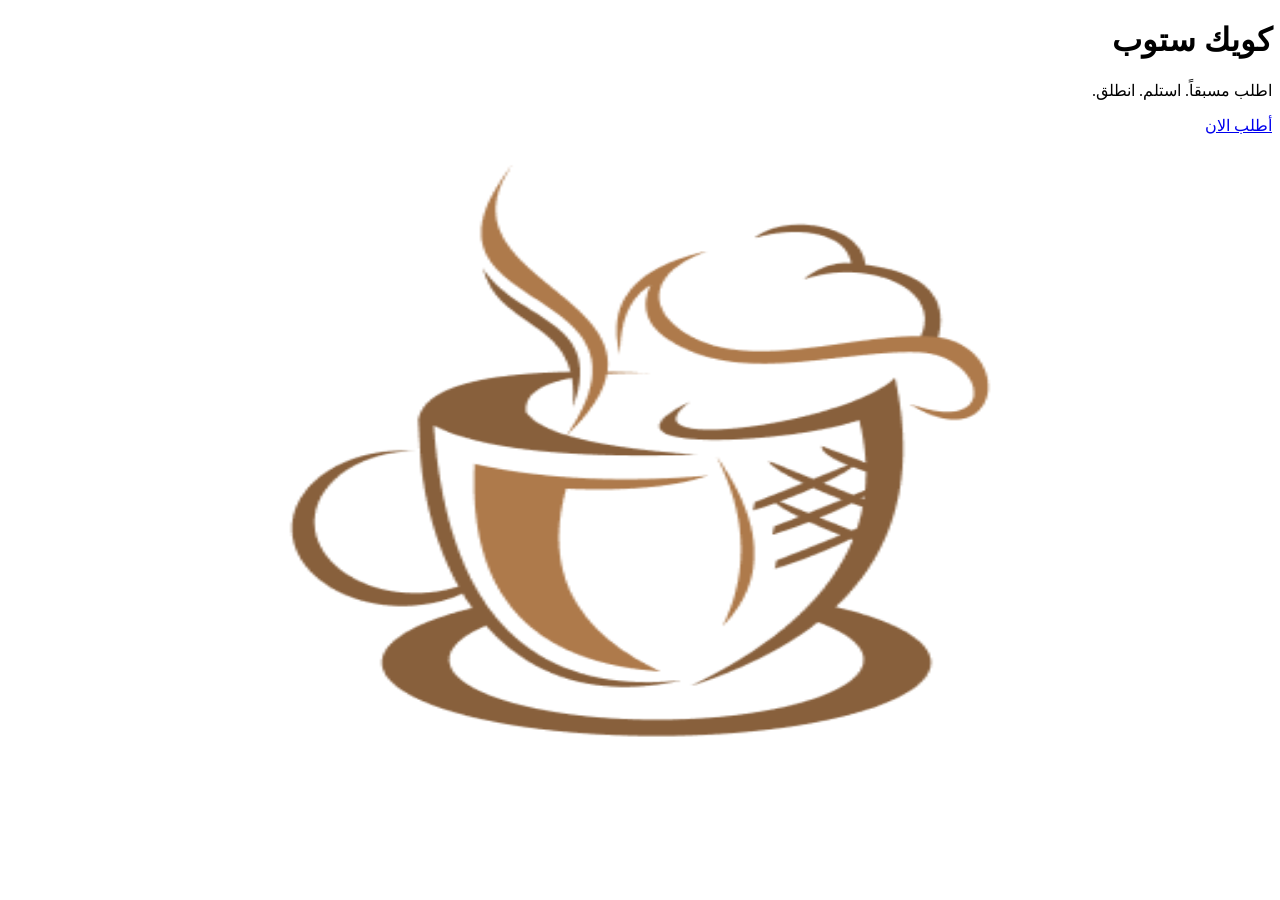
==== commit 96201bf5: "path XD" ====
--- a/index.html
+++ b/index.html
@@ -1 +1 @@
-<!DOCTYPE html><html lang="ar" dir="rtl" class="tajawal_e269874-module__gaZd7G__variable geist_mono_8d43a2aa-module__8Li5zG__variable h-full antialiased"><head><meta charSet="utf-8"/><meta name="viewport" content="width=device-width, initial-scale=1"/><link rel="preload" href="/_next/static/media/1d2cc0c079997359-s.p.44lktk7jzy0s-.woff2" as="font" crossorigin="" type="font/woff2"/><link rel="preload" href="/_next/static/media/3c37948f7e3aafda-s.p.29wj_gp5e064a.woff2" as="font" crossorigin="" type="font/woff2"/><link rel="preload" href="/_next/static/media/48e6fa8a5baca31f-s.p.14yttwb5hb7vt.woff2" as="font" crossorigin="" type="font/woff2"/><link rel="preload" href="/_next/static/media/4b676bcffc00356a-s.p.24y4-vc3jpn8m.woff2" as="font" crossorigin="" type="font/woff2"/><link rel="preload" href="/_next/static/media/797e433ab948586e-s.p.0r6juujl39pe6.woff2" as="font" crossorigin="" type="font/woff2"/><link rel="preload" href="/_next/static/media/7ca057cce9853046-s.p.0i035u9dx55k8.woff2" as="font" crossorigin="" type="font/woff2"/><link rel="preload" href="/_next/static/media/a11ec078145f8b0e-s.p.0w67dn99s6t4y.woff2" as="font" crossorigin="" type="font/woff2"/><link rel="preload" href="/_next/static/media/d54db18e8cd5f74f-s.p.0ji0xjltb6ro5.woff2" as="font" crossorigin="" type="font/woff2"/><link rel="preload" href="/_next/static/media/e7b64a7fde1a3d32-s.p.2g2pkky1i4_-n.woff2" as="font" crossorigin="" type="font/woff2"/><link rel="preload" href="/_next/static/media/e9f32d51db34fd0c-s.p.3dvstry878_5j.woff2" as="font" crossorigin="" type="font/woff2"/><link rel="preload" href="/_next/static/media/f0e0669539caf32a-s.p.2cslzs_83-cos.woff2" as="font" crossorigin="" type="font/woff2"/><link rel="preload" as="image" href="/coffee.png"/><link rel="stylesheet" href="/_next/static/chunks/3pe4ywkn3vfbj.css" data-precedence="next"/><link rel="preload" as="script" fetchPriority="low" href="/_next/static/chunks/2ndai9hvpzt6c.js"/><script src="/_next/static/chunks/3krfs4awckr-k.js" async=""></script><script src="/_next/static/chunks/0iec5q4ack_04.js" async=""></script><script src="/_next/static/chunks/0xxzr97tdqhec.js" async=""></script><script src="/_next/static/chunks/turbopack-16l8lvcvmyeiv.js" async=""></script><script src="/_next/static/chunks/1lk6134xlkyeb.js" async=""></script><script src="/_next/static/chunks/2rjht1i8j1gsp.js" async=""></script><script src="/_next/static/chunks/0q6qrtlet3tur.js" async=""></script><meta name="next-size-adjust" content=""/><title>Coffee Stop</title><meta name="description" content="- Coffe Kiosk -"/><link rel="icon" href="/favicon.ico?favicon.2vob68tjqpejf.ico" sizes="256x256" type="image/x-icon"/><script src="/_next/static/chunks/0cz1d0mv5g_q7.js" noModule=""></script></head><body class="min-h-full flex flex-col"><div hidden=""><!--$--><!--/$--></div><main class="min-h-screen flex justify-center items-center"><div class="w-full landscape:w-[50vh] h-screen overflow-hidden bg-cream-100 p-4 grid grid-rows-[1fr_auto_auto_auto_1fr_auto_3fr]"><div></div><div class="px-4 flex justify-center items-center"><div class="relative w-full aspect-square max-h-[50vh] max-w-[50vh] flex items-center justify-center"><img alt="كويك ستوب - Quick Stop" decoding="async" data-nimg="fill" class="object-contain" style="position:absolute;height:100%;width:100%;left:0;top:0;right:0;bottom:0;color:transparent" src="/coffee.png"/></div></div><h1 class="text-3xl font-extrabold text-coffee-900 text-center mt-4">كويك ستوب</h1><p class="text-coffee-500 text-center mt-2 text-base">اطلب مسبقاً. استلم. انطلق.</p><div></div><div class="w-full flex justify-center"><a class="w-full max-w-[50vh] py-4 bg-coffee-800 text-cream-100 text-lg font-bold rounded-2xl shadow-lg active:scale-[0.98] transition-transform text-center block cursor-pointer" href="/menu">أطلب الان</a></div><div></div></div></main><!--$--><!--/$--><script src="/_next/static/chunks/2ndai9hvpzt6c.js" id="_R_" async=""></script><script>(self.__next_f=self.__next_f||[]).push([0])</script><script>self.__next_f.push([1,"1:\"$Sreact.fragment\"\n2:I[30319,[\"/_next/static/chunks/1lk6134xlkyeb.js\",\"/_next/static/chunks/2rjht1i8j1gsp.js\"],\"CartProvider\"]\n3:I[39756,[\"/_next/static/chunks/1lk6134xlkyeb.js\",\"/_next/static/chunks/2rjht1i8j1gsp.js\"],\"default\"]\n4:I[37457,[\"/_next/static/chunks/1lk6134xlkyeb.js\",\"/_next/static/chunks/2rjht1i8j1gsp.js\"],\"default\"]\n5:I[22016,[\"/_next/static/chunks/1lk6134xlkyeb.js\",\"/_next/static/chunks/2rjht1i8j1gsp.js\",\"/_next/static/chunks/0q6qrtlet3tur.js\"],\"\"]\n6:I[5500,[\"/_next/static/chunks/1lk6134xlkyeb.js\",\"/_next/static/chunks/2rjht1i8j1gsp.js\",\"/_next/static/chunks/0q6qrtlet3tur.js\"],\"Image\"]\n7:I[97367,[\"/_next/static/chunks/1lk6134xlkyeb.js\",\"/_next/static/chunks/2rjht1i8j1gsp.js\"],\"OutletBoundary\"]\n8:\"$Sreact.suspense\"\na:I[97367,[\"/_next/static/chunks/1lk6134xlkyeb.js\",\"/_next/static/chunks/2rjht1i8j1gsp.js\"],\"ViewportBoundary\"]\nc:I[97367,[\"/_next/static/chunks/1lk6134xlkyeb.js\",\"/_next/static/chunks/2rjht1i8j1gsp.js\"],\"MetadataBoundary\"]\ne:I[68027,[\"/_next/static/chunks/1lk6134xlkyeb.js\",\"/_next/static/chunks/2rjht1i8j1gsp.js\"],\"default\",1]\n:HL[\"/_next/static/chunks/3pe4ywkn3vfbj.css\",\"style\"]\n:HL[\"/_next/static/media/1d2cc0c079997359-s.p.44lktk7jzy0s-.woff2\",\"font\",{\"crossOrigin\":\"\",\"type\":\"font/woff2\"}]\n:HL[\"/_next/static/media/3c37948f7e3aafda-s.p.29wj_gp5e064a.woff2\",\"font\",{\"crossOrigin\":\"\",\"type\":\"font/woff2\"}]\n:HL[\"/_next/static/media/48e6fa8a5baca31f-s.p.14yttwb5hb7vt.woff2\",\"font\",{\"crossOrigin\":\"\",\"type\":\"font/woff2\"}]\n:HL[\"/_next/static/media/4b676bcffc00356a-s.p.24y4-vc3jpn8m.woff2\",\"font\",{\"crossOrigin\":\"\",\"type\":\"font/woff2\"}]\n:HL[\"/_next/static/media/797e433ab948586e-s.p.0r6juujl39pe6.woff2\",\"font\",{\"crossOrigin\":\"\",\"type\":\"font/woff2\"}]\n:HL[\"/_next/static/media/7ca057cce9853046-s.p.0i035u9dx55k8.woff2\",\"font\",{\"crossOrigin\":\"\",\"type\":\"font/woff2\"}]\n:HL[\"/_next/static/media/a11ec078145f8b0e-s.p.0w67dn99s6t4y.woff2\",\"font\",{\"crossOrigin\":\"\",\"type\":\"font/woff2\"}]\n:HL[\"/_next/static/media/d54db18e8cd5f74f-s.p.0ji0xjltb6ro5.woff2\",\"font\",{\"crossOrigin\":\"\",\"type\":\"font/woff2\"}]\n:HL[\"/_next/static/media/e7b64a7fde1a3d32-s.p.2g2pkky1i4_-n.woff2\",\"font\",{\"crossOrigin\":\"\",\"type\":\"font/woff2\"}]\n:HL[\"/_next/static/media/e9f32d51db34fd0c-s.p.3dvstry878_5j.woff2\",\"font\",{\"crossOrigin\":\"\",\"type\":\"font/woff2\"}]\n:HL[\"/_next/static/media/f0e0669539caf32a-s.p.2cslzs_83-cos.woff2\",\"font\",{\"crossOrigin\":\"\",\"type\":\"font/woff2\"}]\n"])</script><script>self.__next_f.push([1,"0:{\"P\":null,\"c\":[\"\",\"\"],\"q\":\"\",\"i\":false,\"f\":[[[\"\",{\"children\":[\"__PAGE__\",{}]},\"$undefined\",\"$undefined\",16],[[\"$\",\"$1\",\"c\",{\"children\":[[[\"$\",\"link\",\"0\",{\"rel\":\"stylesheet\",\"href\":\"/_next/static/chunks/3pe4ywkn3vfbj.css\",\"precedence\":\"next\",\"crossOrigin\":\"$undefined\",\"nonce\":\"$undefined\"}],[\"$\",\"script\",\"script-0\",{\"src\":\"/_next/static/chunks/1lk6134xlkyeb.js\",\"async\":true,\"nonce\":\"$undefined\"}],[\"$\",\"script\",\"script-1\",{\"src\":\"/_next/static/chunks/2rjht1i8j1gsp.js\",\"async\":true,\"nonce\":\"$undefined\"}]],[\"$\",\"html\",null,{\"lang\":\"ar\",\"dir\":\"rtl\",\"className\":\"tajawal_e269874-module__gaZd7G__variable geist_mono_8d43a2aa-module__8Li5zG__variable h-full antialiased\",\"children\":[\"$\",\"body\",null,{\"className\":\"min-h-full flex flex-col\",\"children\":[\"$\",\"$L2\",null,{\"children\":[\"$\",\"$L3\",null,{\"parallelRouterKey\":\"children\",\"error\":\"$undefined\",\"errorStyles\":\"$undefined\",\"errorScripts\":\"$undefined\",\"template\":[\"$\",\"$L4\",null,{}],\"templateStyles\":\"$undefined\",\"templateScripts\":\"$undefined\",\"notFound\":[[\"$\",\"main\",null,{\"className\":\"min-h-screen flex justify-center items-center\",\"children\":[\"$\",\"div\",null,{\"className\":\"w-full landscape:w-[50vh] min-h-screen max-h-screen overflow-hidden bg-cream-100 p-6 grid grid-rows-[1fr_auto_auto_2fr_auto_1fr]\",\"children\":[[\"$\",\"div\",null,{}],[\"$\",\"div\",null,{\"className\":\"flex justify-center items-center py-4\",\"children\":[\"$\",\"div\",null,{\"className\":\"relative w-40 h-48 bg-cream-200 rounded-lg border-4 border-coffee-800 shadow-xl flex flex-col items-center justify-center\",\"children\":[\"$\",\"div\",null,{\"className\":\"text-coffee-800 text-4xl font-mono mt-8\",\"children\":\"404\"}]}]}],[\"$\",\"p\",null,{\"className\":\"text-coffee-500 text-center mt-3 text-lg px-4\",\"children\":\"عذراً، الصفحة غير موجودة.\"}],[\"$\",\"div\",null,{}],[\"$\",\"div\",null,{\"className\":\"w-full flex justify-center px-4\",\"children\":[\"$\",\"$L5\",null,{\"href\":\"/\",\"className\":\"w-full max-w-[50vh] py-4 bg-coffee-800 text-cream-100 text-lg font-bold rounded-2xl shadow-lg active:scale-[0.98] transition-transform text-center block cursor-pointer\",\"children\":\"العودة للصفحة الرئيسية\"}]}],[\"$\",\"div\",null,{}]]}]}],[]],\"forbidden\":\"$undefined\",\"unauthorized\":\"$undefined\"}]}]}]}]]}],{\"children\":[[\"$\",\"$1\",\"c\",{\"children\":[[\"$\",\"main\",null,{\"className\":\"min-h-screen flex justify-center items-center\",\"children\":[\"$\",\"div\",null,{\"className\":\"w-full landscape:w-[50vh] h-screen overflow-hidden bg-cream-100 p-4 grid grid-rows-[1fr_auto_auto_auto_1fr_auto_3fr]\",\"children\":[[\"$\",\"div\",null,{}],[\"$\",\"div\",null,{\"className\":\"px-4 flex justify-center items-center\",\"children\":[\"$\",\"div\",null,{\"className\":\"relative w-full aspect-square max-h-[50vh] max-w-[50vh] flex items-center justify-center\",\"children\":[\"$\",\"$L6\",null,{\"src\":\"/coffee.png\",\"alt\":\"كويك ستوب - Quick Stop\",\"sizes\":\"512\",\"fill\":true,\"priority\":true,\"className\":\"object-contain\"}]}]}],[\"$\",\"h1\",null,{\"className\":\"text-3xl font-extrabold text-coffee-900 text-center mt-4\",\"children\":\"كويك ستوب\"}],[\"$\",\"p\",null,{\"className\":\"text-coffee-500 text-center mt-2 text-base\",\"children\":\"اطلب مسبقاً. استلم. انطلق.\"}],[\"$\",\"div\",null,{}],[\"$\",\"div\",null,{\"className\":\"w-full flex justify-center\",\"children\":[\"$\",\"$L5\",null,{\"href\":\"/menu\",\"className\":\"w-full max-w-[50vh] py-4 bg-coffee-800 text-cream-100 text-lg font-bold rounded-2xl shadow-lg active:scale-[0.98] transition-transform text-center block cursor-pointer\",\"children\":\"أطلب الان\"}]}],[\"$\",\"div\",null,{}]]}]}],[[\"$\",\"script\",\"script-0\",{\"src\":\"/_next/static/chunks/0q6qrtlet3tur.js\",\"async\":true,\"nonce\":\"$undefined\"}]],[\"$\",\"$L7\",null,{\"children\":[\"$\",\"$8\",null,{\"name\":\"Next.MetadataOutlet\",\"children\":\"$@9\"}]}]]}],{},null,false,null]},null,false,null],[\"$\",\"$1\",\"h\",{\"children\":[null,[\"$\",\"$La\",null,{\"children\":\"$Lb\"}],[\"$\",\"div\",null,{\"hidden\":true,\"children\":[\"$\",\"$Lc\",null,{\"children\":[\"$\",\"$8\",null,{\"name\":\"Next.Metadata\",\"children\":\"$Ld\"}]}]}],[\"$\",\"meta\",null,{\"name\":\"next-size-adjust\",\"content\":\"\"}]]}],false]],\"m\":\"$undefined\",\"G\":[\"$e\",[[\"$\",\"link\",\"0\",{\"rel\":\"stylesheet\",\"href\":\"/_next/static/chunks/3pe4ywkn3vfbj.css\",\"precedence\":\"next\",\"crossOrigin\":\"$undefined\",\"nonce\":\"$undefined\"}]]],\"S\":true,\"h\":null,\"s\":\"$undefined\",\"l\":\"$undefined\",\"p\":\"$undefined\",\"d\":\"$undefined\",\"b\":\"XJ71drcYdkMnaVBzi1gtd\"}\n"])</script><script>self.__next_f.push([1,"b:[[\"$\",\"meta\",\"0\",{\"charSet\":\"utf-8\"}],[\"$\",\"meta\",\"1\",{\"name\":\"viewport\",\"content\":\"width=device-width, initial-scale=1\"}]]\n"])</script><script>self.__next_f.push([1,"f:I[27201,[\"/_next/static/chunks/1lk6134xlkyeb.js\",\"/_next/static/chunks/2rjht1i8j1gsp.js\"],\"IconMark\"]\n9:null\nd:[[\"$\",\"title\",\"0\",{\"children\":\"Coffee Stop\"}],[\"$\",\"meta\",\"1\",{\"name\":\"description\",\"content\":\"- Coffe Kiosk -\"}],[\"$\",\"link\",\"2\",{\"rel\":\"icon\",\"href\":\"/favicon.ico?favicon.2vob68tjqpejf.ico\",\"sizes\":\"256x256\",\"type\":\"image/x-icon\"}],[\"$\",\"$Lf\",\"3\",{}]]\n"])</script></body></html>+<!DOCTYPE html><html lang="ar" dir="rtl" class="tajawal_e269874-module__gaZd7G__variable geist_mono_8d43a2aa-module__8Li5zG__variable h-full antialiased"><head><meta charSet="utf-8"/><meta name="viewport" content="width=device-width, initial-scale=1"/><link rel="preload" href="/coffee_end_prototype/_next/static/media/1d2cc0c079997359-s.p.44lktk7jzy0s-.woff2" as="font" crossorigin="" type="font/woff2"/><link rel="preload" href="/coffee_end_prototype/_next/static/media/3c37948f7e3aafda-s.p.29wj_gp5e064a.woff2" as="font" crossorigin="" type="font/woff2"/><link rel="preload" href="/coffee_end_prototype/_next/static/media/48e6fa8a5baca31f-s.p.14yttwb5hb7vt.woff2" as="font" crossorigin="" type="font/woff2"/><link rel="preload" href="/coffee_end_prototype/_next/static/media/4b676bcffc00356a-s.p.24y4-vc3jpn8m.woff2" as="font" crossorigin="" type="font/woff2"/><link rel="preload" href="/coffee_end_prototype/_next/static/media/797e433ab948586e-s.p.0r6juujl39pe6.woff2" as="font" crossorigin="" type="font/woff2"/><link rel="preload" href="/coffee_end_prototype/_next/static/media/7ca057cce9853046-s.p.0i035u9dx55k8.woff2" as="font" crossorigin="" type="font/woff2"/><link rel="preload" href="/coffee_end_prototype/_next/static/media/a11ec078145f8b0e-s.p.0w67dn99s6t4y.woff2" as="font" crossorigin="" type="font/woff2"/><link rel="preload" href="/coffee_end_prototype/_next/static/media/d54db18e8cd5f74f-s.p.0ji0xjltb6ro5.woff2" as="font" crossorigin="" type="font/woff2"/><link rel="preload" href="/coffee_end_prototype/_next/static/media/e7b64a7fde1a3d32-s.p.2g2pkky1i4_-n.woff2" as="font" crossorigin="" type="font/woff2"/><link rel="preload" href="/coffee_end_prototype/_next/static/media/e9f32d51db34fd0c-s.p.3dvstry878_5j.woff2" as="font" crossorigin="" type="font/woff2"/><link rel="preload" href="/coffee_end_prototype/_next/static/media/f0e0669539caf32a-s.p.2cslzs_83-cos.woff2" as="font" crossorigin="" type="font/woff2"/><link rel="preload" as="image" href="/coffee.png"/><link rel="stylesheet" href="/coffee_end_prototype/_next/static/chunks/36gv5n38tqpl3.css" data-precedence="next"/><link rel="preload" as="script" fetchPriority="low" href="/coffee_end_prototype/_next/static/chunks/2ndai9hvpzt6c.js"/><script src="/coffee_end_prototype/_next/static/chunks/3krfs4awckr-k.js" async=""></script><script src="/coffee_end_prototype/_next/static/chunks/0iec5q4ack_04.js" async=""></script><script src="/coffee_end_prototype/_next/static/chunks/1_py801_j5t5d.js" async=""></script><script src="/coffee_end_prototype/_next/static/chunks/turbopack-0irugl262l5yn.js" async=""></script><script src="/coffee_end_prototype/_next/static/chunks/1lk6134xlkyeb.js" async=""></script><script src="/coffee_end_prototype/_next/static/chunks/2rjht1i8j1gsp.js" async=""></script><script src="/coffee_end_prototype/_next/static/chunks/3_29fktv9ow1h.js" async=""></script><meta name="next-size-adjust" content=""/><title>Coffee Stop</title><meta name="description" content="- Coffe Kiosk -"/><link rel="icon" href="/coffee_end_prototype/favicon.ico?favicon.2vob68tjqpejf.ico" sizes="256x256" type="image/x-icon"/><script src="/coffee_end_prototype/_next/static/chunks/0cz1d0mv5g_q7.js" noModule=""></script></head><body class="min-h-full flex flex-col"><div hidden=""><!--$--><!--/$--></div><main class="min-h-screen flex justify-center items-center"><div class="w-full landscape:w-[50vh] h-screen overflow-hidden bg-cream-100 p-4 grid grid-rows-[1fr_auto_auto_auto_1fr_auto_3fr]"><div></div><div class="px-4 flex justify-center items-center"><div class="relative w-full aspect-square max-h-[50vh] max-w-[50vh] flex items-center justify-center"><img alt="كويك ستوب - Quick Stop" decoding="async" data-nimg="fill" class="object-contain" style="position:absolute;height:100%;width:100%;left:0;top:0;right:0;bottom:0;color:transparent" src="/coffee.png"/></div></div><h1 class="text-3xl font-extrabold text-coffee-900 text-center mt-4">كويك ستوب</h1><p class="text-coffee-500 text-center mt-2 text-base">اطلب مسبقاً. استلم. انطلق.</p><div></div><div class="w-full flex justify-center"><a class="w-full max-w-[50vh] py-4 bg-coffee-800 text-cream-100 text-lg font-bold rounded-2xl shadow-lg active:scale-[0.98] transition-transform text-center block cursor-pointer" href="/coffee_end_prototype/menu">أطلب الان</a></div><div></div></div></main><!--$--><!--/$--><script src="/coffee_end_prototype/_next/static/chunks/2ndai9hvpzt6c.js" id="_R_" async=""></script><script>(self.__next_f=self.__next_f||[]).push([0])</script><script>self.__next_f.push([1,"1:\"$Sreact.fragment\"\n2:I[30319,[\"/coffee_end_prototype/_next/static/chunks/1lk6134xlkyeb.js\",\"/coffee_end_prototype/_next/static/chunks/2rjht1i8j1gsp.js\"],\"CartProvider\"]\n3:I[39756,[\"/coffee_end_prototype/_next/static/chunks/1lk6134xlkyeb.js\",\"/coffee_end_prototype/_next/static/chunks/2rjht1i8j1gsp.js\"],\"default\"]\n4:I[37457,[\"/coffee_end_prototype/_next/static/chunks/1lk6134xlkyeb.js\",\"/coffee_end_prototype/_next/static/chunks/2rjht1i8j1gsp.js\"],\"default\"]\n5:I[22016,[\"/coffee_end_prototype/_next/static/chunks/1lk6134xlkyeb.js\",\"/coffee_end_prototype/_next/static/chunks/2rjht1i8j1gsp.js\",\"/coffee_end_prototype/_next/static/chunks/3_29fktv9ow1h.js\"],\"\"]\n6:I[5500,[\"/coffee_end_prototype/_next/static/chunks/1lk6134xlkyeb.js\",\"/coffee_end_prototype/_next/static/chunks/2rjht1i8j1gsp.js\",\"/coffee_end_prototype/_next/static/chunks/3_29fktv9ow1h.js\"],\"Image\"]\n7:I[97367,[\"/coffee_end_prototype/_next/static/chunks/1lk6134xlkyeb.js\",\"/coffee_end_prototype/_next/static/chunks/2rjht1i8j1gsp.js\"],\"OutletBoundary\"]\n8:\"$Sreact.suspense\"\na:I[97367,[\"/coffee_end_prototype/_next/static/chunks/1lk6134xlkyeb.js\",\"/coffee_end_prototype/_next/static/chunks/2rjht1i8j1gsp.js\"],\"ViewportBoundary\"]\nc:I[97367,[\"/coffee_end_prototype/_next/static/chunks/1lk6134xlkyeb.js\",\"/coffee_end_prototype/_next/static/chunks/2rjht1i8j1gsp.js\"],\"MetadataBoundary\"]\ne:I[68027,[\"/coffee_end_prototype/_next/static/chunks/1lk6134xlkyeb.js\",\"/coffee_end_prototype/_next/static/chunks/2rjht1i8j1gsp.js\"],\"default\",1]\n:HL[\"/coffee_end_prototype/_next/static/chunks/36gv5n38tqpl3.css\",\"style\"]\n:HL[\"/coffee_end_prototype/_next/static/media/1d2cc0c079997359-s.p.44lktk7jzy0s-.woff2\",\"font\",{\"crossOrigin\":\"\",\"type\":\"font/woff2\"}]\n:HL[\"/coffee_end_prototype/_next/static/media/3c37948f7e3aafda-s.p.29wj_gp5e064a.woff2\",\"font\",{\"crossOrigin\":\"\",\"type\":\"font/woff2\"}]\n:HL[\"/coffee_end_prototype/_next/static/media/48e6fa8a5baca31f-s.p.14yttwb5hb7vt.woff2\",\"font\",{\"crossOrigin\":\"\",\"type\":\"font/woff2\"}]\n:HL[\"/coffee_end_prototype/_next/static/media/4b676bcffc00356a-s.p.24y4-vc3jpn8m.woff2\",\"font\",{\"crossOrigin\":\"\",\"type\":\"font/woff2\"}]\n:HL[\"/coffee_end_prototype/_next/static/media/797e433ab948586e-s.p.0r6juujl39pe6.woff2\",\"font\",{\"crossOrigin\":\"\",\"type\":\"font/woff2\"}]\n:HL[\"/coffee_end_prototype/_next/static/media/7ca057cce9853046-s.p.0i035u9dx55k8.woff2\",\"font\",{\"crossOrigin\":\"\",\"type\":\"font/woff2\"}]\n:HL[\"/coffee_end_prototype/_next/static/media/a11ec078145f8b0e-s.p.0w67dn99s6t4y.woff2\",\"font\",{\"crossOrigin\":\"\",\"type\":\"font/woff2\"}]\n:HL[\"/coffee_end_prototype/_next/static/media/d54db18e8cd5f74f-s.p.0ji0xjltb6ro5.woff2\",\"font\",{\"crossOrigin\":\"\",\"type\":\"font/woff2\"}]\n:HL[\"/coffee_end_prototype/_next/static/media/e7b64a7fde1a3d32-s.p.2g2pkky1i4_-n.woff2\",\"font\",{\"crossOrigin\":\"\",\"type\":\"font/woff2\"}]\n:HL[\"/coffee_end_prototype/_next/static/media/e9f32d51db34fd0c-s.p.3dvstry878_5j.woff2\",\"font\",{\"crossOrigin\":\"\",\"type\":\"font/woff2\"}]\n:HL[\"/coffee_end_prototype/_next/static/media/f0e0669539caf32a-s.p.2cslzs_83-cos.woff2\",\"font\",{\"crossOrigin\":\"\",\"type\":\"font/woff2\"}]\n"])</script><script>self.__next_f.push([1,"0:{\"P\":null,\"c\":[\"\",\"\"],\"q\":\"\",\"i\":false,\"f\":[[[\"\",{\"children\":[\"__PAGE__\",{}]},\"$undefined\",\"$undefined\",16],[[\"$\",\"$1\",\"c\",{\"children\":[[[\"$\",\"link\",\"0\",{\"rel\":\"stylesheet\",\"href\":\"/coffee_end_prototype/_next/static/chunks/36gv5n38tqpl3.css\",\"precedence\":\"next\",\"crossOrigin\":\"$undefined\",\"nonce\":\"$undefined\"}],[\"$\",\"script\",\"script-0\",{\"src\":\"/coffee_end_prototype/_next/static/chunks/1lk6134xlkyeb.js\",\"async\":true,\"nonce\":\"$undefined\"}],[\"$\",\"script\",\"script-1\",{\"src\":\"/coffee_end_prototype/_next/static/chunks/2rjht1i8j1gsp.js\",\"async\":true,\"nonce\":\"$undefined\"}]],[\"$\",\"html\",null,{\"lang\":\"ar\",\"dir\":\"rtl\",\"className\":\"tajawal_e269874-module__gaZd7G__variable geist_mono_8d43a2aa-module__8Li5zG__variable h-full antialiased\",\"children\":[\"$\",\"body\",null,{\"className\":\"min-h-full flex flex-col\",\"children\":[\"$\",\"$L2\",null,{\"children\":[\"$\",\"$L3\",null,{\"parallelRouterKey\":\"children\",\"error\":\"$undefined\",\"errorStyles\":\"$undefined\",\"errorScripts\":\"$undefined\",\"template\":[\"$\",\"$L4\",null,{}],\"templateStyles\":\"$undefined\",\"templateScripts\":\"$undefined\",\"notFound\":[[\"$\",\"main\",null,{\"className\":\"min-h-screen flex justify-center items-center\",\"children\":[\"$\",\"div\",null,{\"className\":\"w-full landscape:w-[50vh] min-h-screen max-h-screen overflow-hidden bg-cream-100 p-6 grid grid-rows-[1fr_auto_auto_2fr_auto_1fr]\",\"children\":[[\"$\",\"div\",null,{}],[\"$\",\"div\",null,{\"className\":\"flex justify-center items-center py-4\",\"children\":[\"$\",\"div\",null,{\"className\":\"relative w-40 h-48 bg-cream-200 rounded-lg border-4 border-coffee-800 shadow-xl flex flex-col items-center justify-center\",\"children\":[\"$\",\"div\",null,{\"className\":\"text-coffee-800 text-4xl font-mono mt-8\",\"children\":\"404\"}]}]}],[\"$\",\"p\",null,{\"className\":\"text-coffee-500 text-center mt-3 text-lg px-4\",\"children\":\"عذراً، الصفحة غير موجودة.\"}],[\"$\",\"div\",null,{}],[\"$\",\"div\",null,{\"className\":\"w-full flex justify-center px-4\",\"children\":[\"$\",\"$L5\",null,{\"href\":\"/\",\"className\":\"w-full max-w-[50vh] py-4 bg-coffee-800 text-cream-100 text-lg font-bold rounded-2xl shadow-lg active:scale-[0.98] transition-transform text-center block cursor-pointer\",\"children\":\"العودة للصفحة الرئيسية\"}]}],[\"$\",\"div\",null,{}]]}]}],[]],\"forbidden\":\"$undefined\",\"unauthorized\":\"$undefined\"}]}]}]}]]}],{\"children\":[[\"$\",\"$1\",\"c\",{\"children\":[[\"$\",\"main\",null,{\"className\":\"min-h-screen flex justify-center items-center\",\"children\":[\"$\",\"div\",null,{\"className\":\"w-full landscape:w-[50vh] h-screen overflow-hidden bg-cream-100 p-4 grid grid-rows-[1fr_auto_auto_auto_1fr_auto_3fr]\",\"children\":[[\"$\",\"div\",null,{}],[\"$\",\"div\",null,{\"className\":\"px-4 flex justify-center items-center\",\"children\":[\"$\",\"div\",null,{\"className\":\"relative w-full aspect-square max-h-[50vh] max-w-[50vh] flex items-center justify-center\",\"children\":[\"$\",\"$L6\",null,{\"src\":\"/coffee.png\",\"alt\":\"كويك ستوب - Quick Stop\",\"sizes\":\"512\",\"fill\":true,\"priority\":true,\"className\":\"object-contain\"}]}]}],[\"$\",\"h1\",null,{\"className\":\"text-3xl font-extrabold text-coffee-900 text-center mt-4\",\"children\":\"كويك ستوب\"}],[\"$\",\"p\",null,{\"className\":\"text-coffee-500 text-center mt-2 text-base\",\"children\":\"اطلب مسبقاً. استلم. انطلق.\"}],[\"$\",\"div\",null,{}],[\"$\",\"div\",null,{\"className\":\"w-full flex justify-center\",\"children\":[\"$\",\"$L5\",null,{\"href\":\"/menu\",\"className\":\"w-full max-w-[50vh] py-4 bg-coffee-800 text-cream-100 text-lg font-bold rounded-2xl shadow-lg active:scale-[0.98] transition-transform text-center block cursor-pointer\",\"children\":\"أطلب الان\"}]}],[\"$\",\"div\",null,{}]]}]}],[[\"$\",\"script\",\"script-0\",{\"src\":\"/coffee_end_prototype/_next/static/chunks/3_29fktv9ow1h.js\",\"async\":true,\"nonce\":\"$undefined\"}]],[\"$\",\"$L7\",null,{\"children\":[\"$\",\"$8\",null,{\"name\":\"Next.MetadataOutlet\",\"children\":\"$@9\"}]}]]}],{},null,false,null]},null,false,null],[\"$\",\"$1\",\"h\",{\"children\":[null,[\"$\",\"$La\",null,{\"children\":\"$Lb\"}],[\"$\",\"div\",null,{\"hidden\":true,\"children\":[\"$\",\"$Lc\",null,{\"children\":[\"$\",\"$8\",null,{\"name\":\"Next.Metadata\",\"children\":\"$Ld\"}]}]}],[\"$\",\"meta\",null,{\"name\":\"next-size-adjust\",\"content\":\"\"}]]}],false]],\"m\":\"$undefined\",\"G\":[\"$e\",[[\"$\",\"link\",\"0\",{\"rel\":\"stylesheet\",\"href\":\"/coffee_end_prototype/_next/static/chunks/36gv5n38tqpl3.css\",\"precedence\":\"next\",\"crossOrigin\":\"$undefined\",\"nonce\":\"$undefined\"}]]],\"S\":true,\"h\":null,\"s\":\"$undefined\",\"l\":\"$undefined\",\"p\":\"$undefined\",\"d\":\"$undefined\",\"b\":\"hqRgUmC0VMQTC_XsDKPdE\"}\n"])</script><script>self.__next_f.push([1,"b:[[\"$\",\"meta\",\"0\",{\"charSet\":\"utf-8\"}],[\"$\",\"meta\",\"1\",{\"name\":\"viewport\",\"content\":\"width=device-width, initial-scale=1\"}]]\n"])</script><script>self.__next_f.push([1,"f:I[27201,[\"/coffee_end_prototype/_next/static/chunks/1lk6134xlkyeb.js\",\"/coffee_end_prototype/_next/static/chunks/2rjht1i8j1gsp.js\"],\"IconMark\"]\n9:null\nd:[[\"$\",\"title\",\"0\",{\"children\":\"Coffee Stop\"}],[\"$\",\"meta\",\"1\",{\"name\":\"description\",\"content\":\"- Coffe Kiosk -\"}],[\"$\",\"link\",\"2\",{\"rel\":\"icon\",\"href\":\"/coffee_end_prototype/favicon.ico?favicon.2vob68tjqpejf.ico\",\"sizes\":\"256x256\",\"type\":\"image/x-icon\"}],[\"$\",\"$Lf\",\"3\",{}]]\n"])</script></body></html>
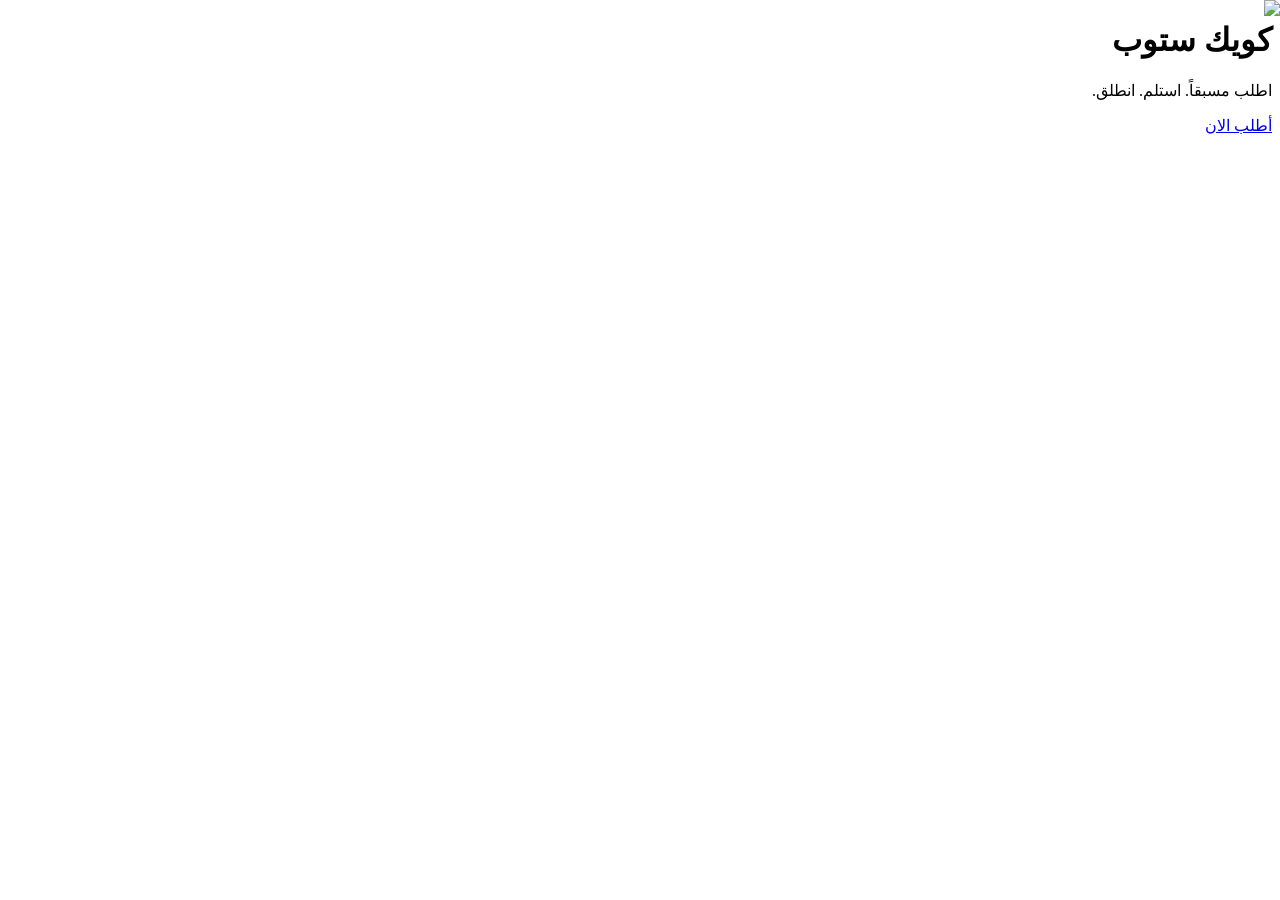
==== commit fa70febb: "hmmm" ====
--- a/index.html
+++ b/index.html
@@ -1 +1 @@
-<!DOCTYPE html><html lang="ar" dir="rtl" class="tajawal_e269874-module__gaZd7G__variable geist_mono_8d43a2aa-module__8Li5zG__variable h-full antialiased"><head><meta charSet="utf-8"/><meta name="viewport" content="width=device-width, initial-scale=1"/><link rel="preload" href="/coffee_end_prototype/_next/static/media/1d2cc0c079997359-s.p.44lktk7jzy0s-.woff2" as="font" crossorigin="" type="font/woff2"/><link rel="preload" href="/coffee_end_prototype/_next/static/media/3c37948f7e3aafda-s.p.29wj_gp5e064a.woff2" as="font" crossorigin="" type="font/woff2"/><link rel="preload" href="/coffee_end_prototype/_next/static/media/48e6fa8a5baca31f-s.p.14yttwb5hb7vt.woff2" as="font" crossorigin="" type="font/woff2"/><link rel="preload" href="/coffee_end_prototype/_next/static/media/4b676bcffc00356a-s.p.24y4-vc3jpn8m.woff2" as="font" crossorigin="" type="font/woff2"/><link rel="preload" href="/coffee_end_prototype/_next/static/media/797e433ab948586e-s.p.0r6juujl39pe6.woff2" as="font" crossorigin="" type="font/woff2"/><link rel="preload" href="/coffee_end_prototype/_next/static/media/7ca057cce9853046-s.p.0i035u9dx55k8.woff2" as="font" crossorigin="" type="font/woff2"/><link rel="preload" href="/coffee_end_prototype/_next/static/media/a11ec078145f8b0e-s.p.0w67dn99s6t4y.woff2" as="font" crossorigin="" type="font/woff2"/><link rel="preload" href="/coffee_end_prototype/_next/static/media/d54db18e8cd5f74f-s.p.0ji0xjltb6ro5.woff2" as="font" crossorigin="" type="font/woff2"/><link rel="preload" href="/coffee_end_prototype/_next/static/media/e7b64a7fde1a3d32-s.p.2g2pkky1i4_-n.woff2" as="font" crossorigin="" type="font/woff2"/><link rel="preload" href="/coffee_end_prototype/_next/static/media/e9f32d51db34fd0c-s.p.3dvstry878_5j.woff2" as="font" crossorigin="" type="font/woff2"/><link rel="preload" href="/coffee_end_prototype/_next/static/media/f0e0669539caf32a-s.p.2cslzs_83-cos.woff2" as="font" crossorigin="" type="font/woff2"/><link rel="preload" as="image" href="/coffee.png"/><link rel="stylesheet" href="/coffee_end_prototype/_next/static/chunks/36gv5n38tqpl3.css" data-precedence="next"/><link rel="preload" as="script" fetchPriority="low" href="/coffee_end_prototype/_next/static/chunks/2ndai9hvpzt6c.js"/><script src="/coffee_end_prototype/_next/static/chunks/3krfs4awckr-k.js" async=""></script><script src="/coffee_end_prototype/_next/static/chunks/0iec5q4ack_04.js" async=""></script><script src="/coffee_end_prototype/_next/static/chunks/1_py801_j5t5d.js" async=""></script><script src="/coffee_end_prototype/_next/static/chunks/turbopack-0irugl262l5yn.js" async=""></script><script src="/coffee_end_prototype/_next/static/chunks/1lk6134xlkyeb.js" async=""></script><script src="/coffee_end_prototype/_next/static/chunks/2rjht1i8j1gsp.js" async=""></script><script src="/coffee_end_prototype/_next/static/chunks/3_29fktv9ow1h.js" async=""></script><meta name="next-size-adjust" content=""/><title>Coffee Stop</title><meta name="description" content="- Coffe Kiosk -"/><link rel="icon" href="/coffee_end_prototype/favicon.ico?favicon.2vob68tjqpejf.ico" sizes="256x256" type="image/x-icon"/><script src="/coffee_end_prototype/_next/static/chunks/0cz1d0mv5g_q7.js" noModule=""></script></head><body class="min-h-full flex flex-col"><div hidden=""><!--$--><!--/$--></div><main class="min-h-screen flex justify-center items-center"><div class="w-full landscape:w-[50vh] h-screen overflow-hidden bg-cream-100 p-4 grid grid-rows-[1fr_auto_auto_auto_1fr_auto_3fr]"><div></div><div class="px-4 flex justify-center items-center"><div class="relative w-full aspect-square max-h-[50vh] max-w-[50vh] flex items-center justify-center"><img alt="كويك ستوب - Quick Stop" decoding="async" data-nimg="fill" class="object-contain" style="position:absolute;height:100%;width:100%;left:0;top:0;right:0;bottom:0;color:transparent" src="/coffee.png"/></div></div><h1 class="text-3xl font-extrabold text-coffee-900 text-center mt-4">كويك ستوب</h1><p class="text-coffee-500 text-center mt-2 text-base">اطلب مسبقاً. استلم. انطلق.</p><div></div><div class="w-full flex justify-center"><a class="w-full max-w-[50vh] py-4 bg-coffee-800 text-cream-100 text-lg font-bold rounded-2xl shadow-lg active:scale-[0.98] transition-transform text-center block cursor-pointer" href="/coffee_end_prototype/menu">أطلب الان</a></div><div></div></div></main><!--$--><!--/$--><script src="/coffee_end_prototype/_next/static/chunks/2ndai9hvpzt6c.js" id="_R_" async=""></script><script>(self.__next_f=self.__next_f||[]).push([0])</script><script>self.__next_f.push([1,"1:\"$Sreact.fragment\"\n2:I[30319,[\"/coffee_end_prototype/_next/static/chunks/1lk6134xlkyeb.js\",\"/coffee_end_prototype/_next/static/chunks/2rjht1i8j1gsp.js\"],\"CartProvider\"]\n3:I[39756,[\"/coffee_end_prototype/_next/static/chunks/1lk6134xlkyeb.js\",\"/coffee_end_prototype/_next/static/chunks/2rjht1i8j1gsp.js\"],\"default\"]\n4:I[37457,[\"/coffee_end_prototype/_next/static/chunks/1lk6134xlkyeb.js\",\"/coffee_end_prototype/_next/static/chunks/2rjht1i8j1gsp.js\"],\"default\"]\n5:I[22016,[\"/coffee_end_prototype/_next/static/chunks/1lk6134xlkyeb.js\",\"/coffee_end_prototype/_next/static/chunks/2rjht1i8j1gsp.js\",\"/coffee_end_prototype/_next/static/chunks/3_29fktv9ow1h.js\"],\"\"]\n6:I[5500,[\"/coffee_end_prototype/_next/static/chunks/1lk6134xlkyeb.js\",\"/coffee_end_prototype/_next/static/chunks/2rjht1i8j1gsp.js\",\"/coffee_end_prototype/_next/static/chunks/3_29fktv9ow1h.js\"],\"Image\"]\n7:I[97367,[\"/coffee_end_prototype/_next/static/chunks/1lk6134xlkyeb.js\",\"/coffee_end_prototype/_next/static/chunks/2rjht1i8j1gsp.js\"],\"OutletBoundary\"]\n8:\"$Sreact.suspense\"\na:I[97367,[\"/coffee_end_prototype/_next/static/chunks/1lk6134xlkyeb.js\",\"/coffee_end_prototype/_next/static/chunks/2rjht1i8j1gsp.js\"],\"ViewportBoundary\"]\nc:I[97367,[\"/coffee_end_prototype/_next/static/chunks/1lk6134xlkyeb.js\",\"/coffee_end_prototype/_next/static/chunks/2rjht1i8j1gsp.js\"],\"MetadataBoundary\"]\ne:I[68027,[\"/coffee_end_prototype/_next/static/chunks/1lk6134xlkyeb.js\",\"/coffee_end_prototype/_next/static/chunks/2rjht1i8j1gsp.js\"],\"default\",1]\n:HL[\"/coffee_end_prototype/_next/static/chunks/36gv5n38tqpl3.css\",\"style\"]\n:HL[\"/coffee_end_prototype/_next/static/media/1d2cc0c079997359-s.p.44lktk7jzy0s-.woff2\",\"font\",{\"crossOrigin\":\"\",\"type\":\"font/woff2\"}]\n:HL[\"/coffee_end_prototype/_next/static/media/3c37948f7e3aafda-s.p.29wj_gp5e064a.woff2\",\"font\",{\"crossOrigin\":\"\",\"type\":\"font/woff2\"}]\n:HL[\"/coffee_end_prototype/_next/static/media/48e6fa8a5baca31f-s.p.14yttwb5hb7vt.woff2\",\"font\",{\"crossOrigin\":\"\",\"type\":\"font/woff2\"}]\n:HL[\"/coffee_end_prototype/_next/static/media/4b676bcffc00356a-s.p.24y4-vc3jpn8m.woff2\",\"font\",{\"crossOrigin\":\"\",\"type\":\"font/woff2\"}]\n:HL[\"/coffee_end_prototype/_next/static/media/797e433ab948586e-s.p.0r6juujl39pe6.woff2\",\"font\",{\"crossOrigin\":\"\",\"type\":\"font/woff2\"}]\n:HL[\"/coffee_end_prototype/_next/static/media/7ca057cce9853046-s.p.0i035u9dx55k8.woff2\",\"font\",{\"crossOrigin\":\"\",\"type\":\"font/woff2\"}]\n:HL[\"/coffee_end_prototype/_next/static/media/a11ec078145f8b0e-s.p.0w67dn99s6t4y.woff2\",\"font\",{\"crossOrigin\":\"\",\"type\":\"font/woff2\"}]\n:HL[\"/coffee_end_prototype/_next/static/media/d54db18e8cd5f74f-s.p.0ji0xjltb6ro5.woff2\",\"font\",{\"crossOrigin\":\"\",\"type\":\"font/woff2\"}]\n:HL[\"/coffee_end_prototype/_next/static/media/e7b64a7fde1a3d32-s.p.2g2pkky1i4_-n.woff2\",\"font\",{\"crossOrigin\":\"\",\"type\":\"font/woff2\"}]\n:HL[\"/coffee_end_prototype/_next/static/media/e9f32d51db34fd0c-s.p.3dvstry878_5j.woff2\",\"font\",{\"crossOrigin\":\"\",\"type\":\"font/woff2\"}]\n:HL[\"/coffee_end_prototype/_next/static/media/f0e0669539caf32a-s.p.2cslzs_83-cos.woff2\",\"font\",{\"crossOrigin\":\"\",\"type\":\"font/woff2\"}]\n"])</script><script>self.__next_f.push([1,"0:{\"P\":null,\"c\":[\"\",\"\"],\"q\":\"\",\"i\":false,\"f\":[[[\"\",{\"children\":[\"__PAGE__\",{}]},\"$undefined\",\"$undefined\",16],[[\"$\",\"$1\",\"c\",{\"children\":[[[\"$\",\"link\",\"0\",{\"rel\":\"stylesheet\",\"href\":\"/coffee_end_prototype/_next/static/chunks/36gv5n38tqpl3.css\",\"precedence\":\"next\",\"crossOrigin\":\"$undefined\",\"nonce\":\"$undefined\"}],[\"$\",\"script\",\"script-0\",{\"src\":\"/coffee_end_prototype/_next/static/chunks/1lk6134xlkyeb.js\",\"async\":true,\"nonce\":\"$undefined\"}],[\"$\",\"script\",\"script-1\",{\"src\":\"/coffee_end_prototype/_next/static/chunks/2rjht1i8j1gsp.js\",\"async\":true,\"nonce\":\"$undefined\"}]],[\"$\",\"html\",null,{\"lang\":\"ar\",\"dir\":\"rtl\",\"className\":\"tajawal_e269874-module__gaZd7G__variable geist_mono_8d43a2aa-module__8Li5zG__variable h-full antialiased\",\"children\":[\"$\",\"body\",null,{\"className\":\"min-h-full flex flex-col\",\"children\":[\"$\",\"$L2\",null,{\"children\":[\"$\",\"$L3\",null,{\"parallelRouterKey\":\"children\",\"error\":\"$undefined\",\"errorStyles\":\"$undefined\",\"errorScripts\":\"$undefined\",\"template\":[\"$\",\"$L4\",null,{}],\"templateStyles\":\"$undefined\",\"templateScripts\":\"$undefined\",\"notFound\":[[\"$\",\"main\",null,{\"className\":\"min-h-screen flex justify-center items-center\",\"children\":[\"$\",\"div\",null,{\"className\":\"w-full landscape:w-[50vh] min-h-screen max-h-screen overflow-hidden bg-cream-100 p-6 grid grid-rows-[1fr_auto_auto_2fr_auto_1fr]\",\"children\":[[\"$\",\"div\",null,{}],[\"$\",\"div\",null,{\"className\":\"flex justify-center items-center py-4\",\"children\":[\"$\",\"div\",null,{\"className\":\"relative w-40 h-48 bg-cream-200 rounded-lg border-4 border-coffee-800 shadow-xl flex flex-col items-center justify-center\",\"children\":[\"$\",\"div\",null,{\"className\":\"text-coffee-800 text-4xl font-mono mt-8\",\"children\":\"404\"}]}]}],[\"$\",\"p\",null,{\"className\":\"text-coffee-500 text-center mt-3 text-lg px-4\",\"children\":\"عذراً، الصفحة غير موجودة.\"}],[\"$\",\"div\",null,{}],[\"$\",\"div\",null,{\"className\":\"w-full flex justify-center px-4\",\"children\":[\"$\",\"$L5\",null,{\"href\":\"/\",\"className\":\"w-full max-w-[50vh] py-4 bg-coffee-800 text-cream-100 text-lg font-bold rounded-2xl shadow-lg active:scale-[0.98] transition-transform text-center block cursor-pointer\",\"children\":\"العودة للصفحة الرئيسية\"}]}],[\"$\",\"div\",null,{}]]}]}],[]],\"forbidden\":\"$undefined\",\"unauthorized\":\"$undefined\"}]}]}]}]]}],{\"children\":[[\"$\",\"$1\",\"c\",{\"children\":[[\"$\",\"main\",null,{\"className\":\"min-h-screen flex justify-center items-center\",\"children\":[\"$\",\"div\",null,{\"className\":\"w-full landscape:w-[50vh] h-screen overflow-hidden bg-cream-100 p-4 grid grid-rows-[1fr_auto_auto_auto_1fr_auto_3fr]\",\"children\":[[\"$\",\"div\",null,{}],[\"$\",\"div\",null,{\"className\":\"px-4 flex justify-center items-center\",\"children\":[\"$\",\"div\",null,{\"className\":\"relative w-full aspect-square max-h-[50vh] max-w-[50vh] flex items-center justify-center\",\"children\":[\"$\",\"$L6\",null,{\"src\":\"/coffee.png\",\"alt\":\"كويك ستوب - Quick Stop\",\"sizes\":\"512\",\"fill\":true,\"priority\":true,\"className\":\"object-contain\"}]}]}],[\"$\",\"h1\",null,{\"className\":\"text-3xl font-extrabold text-coffee-900 text-center mt-4\",\"children\":\"كويك ستوب\"}],[\"$\",\"p\",null,{\"className\":\"text-coffee-500 text-center mt-2 text-base\",\"children\":\"اطلب مسبقاً. استلم. انطلق.\"}],[\"$\",\"div\",null,{}],[\"$\",\"div\",null,{\"className\":\"w-full flex justify-center\",\"children\":[\"$\",\"$L5\",null,{\"href\":\"/menu\",\"className\":\"w-full max-w-[50vh] py-4 bg-coffee-800 text-cream-100 text-lg font-bold rounded-2xl shadow-lg active:scale-[0.98] transition-transform text-center block cursor-pointer\",\"children\":\"أطلب الان\"}]}],[\"$\",\"div\",null,{}]]}]}],[[\"$\",\"script\",\"script-0\",{\"src\":\"/coffee_end_prototype/_next/static/chunks/3_29fktv9ow1h.js\",\"async\":true,\"nonce\":\"$undefined\"}]],[\"$\",\"$L7\",null,{\"children\":[\"$\",\"$8\",null,{\"name\":\"Next.MetadataOutlet\",\"children\":\"$@9\"}]}]]}],{},null,false,null]},null,false,null],[\"$\",\"$1\",\"h\",{\"children\":[null,[\"$\",\"$La\",null,{\"children\":\"$Lb\"}],[\"$\",\"div\",null,{\"hidden\":true,\"children\":[\"$\",\"$Lc\",null,{\"children\":[\"$\",\"$8\",null,{\"name\":\"Next.Metadata\",\"children\":\"$Ld\"}]}]}],[\"$\",\"meta\",null,{\"name\":\"next-size-adjust\",\"content\":\"\"}]]}],false]],\"m\":\"$undefined\",\"G\":[\"$e\",[[\"$\",\"link\",\"0\",{\"rel\":\"stylesheet\",\"href\":\"/coffee_end_prototype/_next/static/chunks/36gv5n38tqpl3.css\",\"precedence\":\"next\",\"crossOrigin\":\"$undefined\",\"nonce\":\"$undefined\"}]]],\"S\":true,\"h\":null,\"s\":\"$undefined\",\"l\":\"$undefined\",\"p\":\"$undefined\",\"d\":\"$undefined\",\"b\":\"hqRgUmC0VMQTC_XsDKPdE\"}\n"])</script><script>self.__next_f.push([1,"b:[[\"$\",\"meta\",\"0\",{\"charSet\":\"utf-8\"}],[\"$\",\"meta\",\"1\",{\"name\":\"viewport\",\"content\":\"width=device-width, initial-scale=1\"}]]\n"])</script><script>self.__next_f.push([1,"f:I[27201,[\"/coffee_end_prototype/_next/static/chunks/1lk6134xlkyeb.js\",\"/coffee_end_prototype/_next/static/chunks/2rjht1i8j1gsp.js\"],\"IconMark\"]\n9:null\nd:[[\"$\",\"title\",\"0\",{\"children\":\"Coffee Stop\"}],[\"$\",\"meta\",\"1\",{\"name\":\"description\",\"content\":\"- Coffe Kiosk -\"}],[\"$\",\"link\",\"2\",{\"rel\":\"icon\",\"href\":\"/coffee_end_prototype/favicon.ico?favicon.2vob68tjqpejf.ico\",\"sizes\":\"256x256\",\"type\":\"image/x-icon\"}],[\"$\",\"$Lf\",\"3\",{}]]\n"])</script></body></html>+<!DOCTYPE html><html lang="ar" dir="rtl" class="tajawal_e269874-module__gaZd7G__variable geist_mono_8d43a2aa-module__8Li5zG__variable h-full antialiased"><head><meta charSet="utf-8"/><meta name="viewport" content="width=device-width, initial-scale=1"/><link rel="preload" href="/coffee_end_prototype/_next/static/media/1d2cc0c079997359-s.p.44lktk7jzy0s-.woff2" as="font" crossorigin="" type="font/woff2"/><link rel="preload" href="/coffee_end_prototype/_next/static/media/3c37948f7e3aafda-s.p.29wj_gp5e064a.woff2" as="font" crossorigin="" type="font/woff2"/><link rel="preload" href="/coffee_end_prototype/_next/static/media/48e6fa8a5baca31f-s.p.14yttwb5hb7vt.woff2" as="font" crossorigin="" type="font/woff2"/><link rel="preload" href="/coffee_end_prototype/_next/static/media/4b676bcffc00356a-s.p.24y4-vc3jpn8m.woff2" as="font" crossorigin="" type="font/woff2"/><link rel="preload" href="/coffee_end_prototype/_next/static/media/797e433ab948586e-s.p.0r6juujl39pe6.woff2" as="font" crossorigin="" type="font/woff2"/><link rel="preload" href="/coffee_end_prototype/_next/static/media/7ca057cce9853046-s.p.0i035u9dx55k8.woff2" as="font" crossorigin="" type="font/woff2"/><link rel="preload" href="/coffee_end_prototype/_next/static/media/a11ec078145f8b0e-s.p.0w67dn99s6t4y.woff2" as="font" crossorigin="" type="font/woff2"/><link rel="preload" href="/coffee_end_prototype/_next/static/media/d54db18e8cd5f74f-s.p.0ji0xjltb6ro5.woff2" as="font" crossorigin="" type="font/woff2"/><link rel="preload" href="/coffee_end_prototype/_next/static/media/e7b64a7fde1a3d32-s.p.2g2pkky1i4_-n.woff2" as="font" crossorigin="" type="font/woff2"/><link rel="preload" href="/coffee_end_prototype/_next/static/media/e9f32d51db34fd0c-s.p.3dvstry878_5j.woff2" as="font" crossorigin="" type="font/woff2"/><link rel="preload" href="/coffee_end_prototype/_next/static/media/f0e0669539caf32a-s.p.2cslzs_83-cos.woff2" as="font" crossorigin="" type="font/woff2"/><link rel="preload" as="image" href="/coffee_end_prototype/coffee.png"/><link rel="stylesheet" href="/coffee_end_prototype/_next/static/chunks/36gv5n38tqpl3.css" data-precedence="next"/><link rel="preload" as="script" fetchPriority="low" href="/coffee_end_prototype/_next/static/chunks/2ndai9hvpzt6c.js"/><script src="/coffee_end_prototype/_next/static/chunks/3krfs4awckr-k.js" async=""></script><script src="/coffee_end_prototype/_next/static/chunks/0iec5q4ack_04.js" async=""></script><script src="/coffee_end_prototype/_next/static/chunks/1_py801_j5t5d.js" async=""></script><script src="/coffee_end_prototype/_next/static/chunks/turbopack-0irugl262l5yn.js" async=""></script><script src="/coffee_end_prototype/_next/static/chunks/1lk6134xlkyeb.js" async=""></script><script src="/coffee_end_prototype/_next/static/chunks/2rjht1i8j1gsp.js" async=""></script><script src="/coffee_end_prototype/_next/static/chunks/3_29fktv9ow1h.js" async=""></script><meta name="next-size-adjust" content=""/><title>Coffee Stop</title><meta name="description" content="- Coffe Kiosk -"/><link rel="icon" href="/coffee_end_prototype/favicon.ico?favicon.2vob68tjqpejf.ico" sizes="256x256" type="image/x-icon"/><script src="/coffee_end_prototype/_next/static/chunks/0cz1d0mv5g_q7.js" noModule=""></script></head><body class="min-h-full flex flex-col"><div hidden=""><!--$--><!--/$--></div><main class="min-h-screen flex justify-center items-center"><div class="w-full landscape:w-[50vh] h-screen overflow-hidden bg-cream-100 p-4 grid grid-rows-[1fr_auto_auto_auto_1fr_auto_3fr]"><div></div><div class="px-4 flex justify-center items-center"><div class="relative w-full aspect-square max-h-[50vh] max-w-[50vh] flex items-center justify-center"><img alt="كويك ستوب - Quick Stop" decoding="async" data-nimg="fill" class="object-contain" style="position:absolute;height:100%;width:100%;left:0;top:0;right:0;bottom:0;color:transparent" src="/coffee_end_prototype/coffee.png"/></div></div><h1 class="text-3xl font-extrabold text-coffee-900 text-center mt-4">كويك ستوب</h1><p class="text-coffee-500 text-center mt-2 text-base">اطلب مسبقاً. استلم. انطلق.</p><div></div><div class="w-full flex justify-center"><a class="w-full max-w-[50vh] py-4 bg-coffee-800 text-cream-100 text-lg font-bold rounded-2xl shadow-lg active:scale-[0.98] transition-transform text-center block cursor-pointer" href="/coffee_end_prototype/menu">أطلب الان</a></div><div></div></div></main><!--$--><!--/$--><script src="/coffee_end_prototype/_next/static/chunks/2ndai9hvpzt6c.js" id="_R_" async=""></script><script>(self.__next_f=self.__next_f||[]).push([0])</script><script>self.__next_f.push([1,"1:\"$Sreact.fragment\"\n2:I[30319,[\"/coffee_end_prototype/_next/static/chunks/1lk6134xlkyeb.js\",\"/coffee_end_prototype/_next/static/chunks/2rjht1i8j1gsp.js\"],\"CartProvider\"]\n3:I[39756,[\"/coffee_end_prototype/_next/static/chunks/1lk6134xlkyeb.js\",\"/coffee_end_prototype/_next/static/chunks/2rjht1i8j1gsp.js\"],\"default\"]\n4:I[37457,[\"/coffee_end_prototype/_next/static/chunks/1lk6134xlkyeb.js\",\"/coffee_end_prototype/_next/static/chunks/2rjht1i8j1gsp.js\"],\"default\"]\n5:I[22016,[\"/coffee_end_prototype/_next/static/chunks/1lk6134xlkyeb.js\",\"/coffee_end_prototype/_next/static/chunks/2rjht1i8j1gsp.js\",\"/coffee_end_prototype/_next/static/chunks/3_29fktv9ow1h.js\"],\"\"]\n6:I[5500,[\"/coffee_end_prototype/_next/static/chunks/1lk6134xlkyeb.js\",\"/coffee_end_prototype/_next/static/chunks/2rjht1i8j1gsp.js\",\"/coffee_end_prototype/_next/static/chunks/3_29fktv9ow1h.js\"],\"Image\"]\n7:I[97367,[\"/coffee_end_prototype/_next/static/chunks/1lk6134xlkyeb.js\",\"/coffee_end_prototype/_next/static/chunks/2rjht1i8j1gsp.js\"],\"OutletBoundary\"]\n8:\"$Sreact.suspense\"\na:I[97367,[\"/coffee_end_prototype/_next/static/chunks/1lk6134xlkyeb.js\",\"/coffee_end_prototype/_next/static/chunks/2rjht1i8j1gsp.js\"],\"ViewportBoundary\"]\nc:I[97367,[\"/coffee_end_prototype/_next/static/chunks/1lk6134xlkyeb.js\",\"/coffee_end_prototype/_next/static/chunks/2rjht1i8j1gsp.js\"],\"MetadataBoundary\"]\ne:I[68027,[\"/coffee_end_prototype/_next/static/chunks/1lk6134xlkyeb.js\",\"/coffee_end_prototype/_next/static/chunks/2rjht1i8j1gsp.js\"],\"default\",1]\n:HL[\"/coffee_end_prototype/_next/static/chunks/36gv5n38tqpl3.css\",\"style\"]\n:HL[\"/coffee_end_prototype/_next/static/media/1d2cc0c079997359-s.p.44lktk7jzy0s-.woff2\",\"font\",{\"crossOrigin\":\"\",\"type\":\"font/woff2\"}]\n:HL[\"/coffee_end_prototype/_next/static/media/3c37948f7e3aafda-s.p.29wj_gp5e064a.woff2\",\"font\",{\"crossOrigin\":\"\",\"type\":\"font/woff2\"}]\n:HL[\"/coffee_end_prototype/_next/static/media/48e6fa8a5baca31f-s.p.14yttwb5hb7vt.woff2\",\"font\",{\"crossOrigin\":\"\",\"type\":\"font/woff2\"}]\n:HL[\"/coffee_end_prototype/_next/static/media/4b676bcffc00356a-s.p.24y4-vc3jpn8m.woff2\",\"font\",{\"crossOrigin\":\"\",\"type\":\"font/woff2\"}]\n:HL[\"/coffee_end_prototype/_next/static/media/797e433ab948586e-s.p.0r6juujl39pe6.woff2\",\"font\",{\"crossOrigin\":\"\",\"type\":\"font/woff2\"}]\n:HL[\"/coffee_end_prototype/_next/static/media/7ca057cce9853046-s.p.0i035u9dx55k8.woff2\",\"font\",{\"crossOrigin\":\"\",\"type\":\"font/woff2\"}]\n:HL[\"/coffee_end_prototype/_next/static/media/a11ec078145f8b0e-s.p.0w67dn99s6t4y.woff2\",\"font\",{\"crossOrigin\":\"\",\"type\":\"font/woff2\"}]\n:HL[\"/coffee_end_prototype/_next/static/media/d54db18e8cd5f74f-s.p.0ji0xjltb6ro5.woff2\",\"font\",{\"crossOrigin\":\"\",\"type\":\"font/woff2\"}]\n:HL[\"/coffee_end_prototype/_next/static/media/e7b64a7fde1a3d32-s.p.2g2pkky1i4_-n.woff2\",\"font\",{\"crossOrigin\":\"\",\"type\":\"font/woff2\"}]\n:HL[\"/coffee_end_prototype/_next/static/media/e9f32d51db34fd0c-s.p.3dvstry878_5j.woff2\",\"font\",{\"crossOrigin\":\"\",\"type\":\"font/woff2\"}]\n:HL[\"/coffee_end_prototype/_next/static/media/f0e0669539caf32a-s.p.2cslzs_83-cos.woff2\",\"font\",{\"crossOrigin\":\"\",\"type\":\"font/woff2\"}]\n"])</script><script>self.__next_f.push([1,"0:{\"P\":null,\"c\":[\"\",\"\"],\"q\":\"\",\"i\":false,\"f\":[[[\"\",{\"children\":[\"__PAGE__\",{}]},\"$undefined\",\"$undefined\",16],[[\"$\",\"$1\",\"c\",{\"children\":[[[\"$\",\"link\",\"0\",{\"rel\":\"stylesheet\",\"href\":\"/coffee_end_prototype/_next/static/chunks/36gv5n38tqpl3.css\",\"precedence\":\"next\",\"crossOrigin\":\"$undefined\",\"nonce\":\"$undefined\"}],[\"$\",\"script\",\"script-0\",{\"src\":\"/coffee_end_prototype/_next/static/chunks/1lk6134xlkyeb.js\",\"async\":true,\"nonce\":\"$undefined\"}],[\"$\",\"script\",\"script-1\",{\"src\":\"/coffee_end_prototype/_next/static/chunks/2rjht1i8j1gsp.js\",\"async\":true,\"nonce\":\"$undefined\"}]],[\"$\",\"html\",null,{\"lang\":\"ar\",\"dir\":\"rtl\",\"className\":\"tajawal_e269874-module__gaZd7G__variable geist_mono_8d43a2aa-module__8Li5zG__variable h-full antialiased\",\"children\":[\"$\",\"body\",null,{\"className\":\"min-h-full flex flex-col\",\"children\":[\"$\",\"$L2\",null,{\"children\":[\"$\",\"$L3\",null,{\"parallelRouterKey\":\"children\",\"error\":\"$undefined\",\"errorStyles\":\"$undefined\",\"errorScripts\":\"$undefined\",\"template\":[\"$\",\"$L4\",null,{}],\"templateStyles\":\"$undefined\",\"templateScripts\":\"$undefined\",\"notFound\":[[\"$\",\"main\",null,{\"className\":\"min-h-screen flex justify-center items-center\",\"children\":[\"$\",\"div\",null,{\"className\":\"w-full landscape:w-[50vh] min-h-screen max-h-screen overflow-hidden bg-cream-100 p-6 grid grid-rows-[1fr_auto_auto_2fr_auto_1fr]\",\"children\":[[\"$\",\"div\",null,{}],[\"$\",\"div\",null,{\"className\":\"flex justify-center items-center py-4\",\"children\":[\"$\",\"div\",null,{\"className\":\"relative w-40 h-48 bg-cream-200 rounded-lg border-4 border-coffee-800 shadow-xl flex flex-col items-center justify-center\",\"children\":[\"$\",\"div\",null,{\"className\":\"text-coffee-800 text-4xl font-mono mt-8\",\"children\":\"404\"}]}]}],[\"$\",\"p\",null,{\"className\":\"text-coffee-500 text-center mt-3 text-lg px-4\",\"children\":\"عذراً، الصفحة غير موجودة.\"}],[\"$\",\"div\",null,{}],[\"$\",\"div\",null,{\"className\":\"w-full flex justify-center px-4\",\"children\":[\"$\",\"$L5\",null,{\"prefetch\":false,\"href\":\"/\",\"className\":\"w-full max-w-[50vh] py-4 bg-coffee-800 text-cream-100 text-lg font-bold rounded-2xl shadow-lg active:scale-[0.98] transition-transform text-center block cursor-pointer\",\"children\":\"العودة للصفحة الرئيسية\"}]}],[\"$\",\"div\",null,{}]]}]}],[]],\"forbidden\":\"$undefined\",\"unauthorized\":\"$undefined\"}]}]}]}]]}],{\"children\":[[\"$\",\"$1\",\"c\",{\"children\":[[\"$\",\"main\",null,{\"className\":\"min-h-screen flex justify-center items-center\",\"children\":[\"$\",\"div\",null,{\"className\":\"w-full landscape:w-[50vh] h-screen overflow-hidden bg-cream-100 p-4 grid grid-rows-[1fr_auto_auto_auto_1fr_auto_3fr]\",\"children\":[[\"$\",\"div\",null,{}],[\"$\",\"div\",null,{\"className\":\"px-4 flex justify-center items-center\",\"children\":[\"$\",\"div\",null,{\"className\":\"relative w-full aspect-square max-h-[50vh] max-w-[50vh] flex items-center justify-center\",\"children\":[\"$\",\"$L6\",null,{\"src\":\"/coffee_end_prototype/coffee.png\",\"alt\":\"كويك ستوب - Quick Stop\",\"sizes\":\"512\",\"fill\":true,\"priority\":true,\"className\":\"object-contain\"}]}]}],[\"$\",\"h1\",null,{\"className\":\"text-3xl font-extrabold text-coffee-900 text-center mt-4\",\"children\":\"كويك ستوب\"}],[\"$\",\"p\",null,{\"className\":\"text-coffee-500 text-center mt-2 text-base\",\"children\":\"اطلب مسبقاً. استلم. انطلق.\"}],[\"$\",\"div\",null,{}],[\"$\",\"div\",null,{\"className\":\"w-full flex justify-center\",\"children\":[\"$\",\"$L5\",null,{\"href\":\"/menu\",\"prefetch\":false,\"className\":\"w-full max-w-[50vh] py-4 bg-coffee-800 text-cream-100 text-lg font-bold rounded-2xl shadow-lg active:scale-[0.98] transition-transform text-center block cursor-pointer\",\"children\":\"أطلب الان\"}]}],[\"$\",\"div\",null,{}]]}]}],[[\"$\",\"script\",\"script-0\",{\"src\":\"/coffee_end_prototype/_next/static/chunks/3_29fktv9ow1h.js\",\"async\":true,\"nonce\":\"$undefined\"}]],[\"$\",\"$L7\",null,{\"children\":[\"$\",\"$8\",null,{\"name\":\"Next.MetadataOutlet\",\"children\":\"$@9\"}]}]]}],{},null,false,null]},null,false,null],[\"$\",\"$1\",\"h\",{\"children\":[null,[\"$\",\"$La\",null,{\"children\":\"$Lb\"}],[\"$\",\"div\",null,{\"hidden\":true,\"children\":[\"$\",\"$Lc\",null,{\"children\":[\"$\",\"$8\",null,{\"name\":\"Next.Metadata\",\"children\":\"$Ld\"}]}]}],[\"$\",\"meta\",null,{\"name\":\"next-size-adjust\",\"content\":\"\"}]]}],false]],\"m\":\"$undefined\",\"G\":[\"$e\",[[\"$\",\"link\",\"0\",{\"rel\":\"stylesheet\",\"href\":\"/coffee_end_prototype/_next/static/chunks/36gv5n38tqpl3.css\",\"precedence\":\"next\",\"crossOrigin\":\"$undefined\",\"nonce\":\"$undefined\"}]]],\"S\":true,\"h\":null,\"s\":\"$undefined\",\"l\":\"$undefined\",\"p\":\"$undefined\",\"d\":\"$undefined\",\"b\":\"GHIXqqOhZha6uguuIUpgl\"}\n"])</script><script>self.__next_f.push([1,"b:[[\"$\",\"meta\",\"0\",{\"charSet\":\"utf-8\"}],[\"$\",\"meta\",\"1\",{\"name\":\"viewport\",\"content\":\"width=device-width, initial-scale=1\"}]]\n"])</script><script>self.__next_f.push([1,"f:I[27201,[\"/coffee_end_prototype/_next/static/chunks/1lk6134xlkyeb.js\",\"/coffee_end_prototype/_next/static/chunks/2rjht1i8j1gsp.js\"],\"IconMark\"]\n9:null\nd:[[\"$\",\"title\",\"0\",{\"children\":\"Coffee Stop\"}],[\"$\",\"meta\",\"1\",{\"name\":\"description\",\"content\":\"- Coffe Kiosk -\"}],[\"$\",\"link\",\"2\",{\"rel\":\"icon\",\"href\":\"/coffee_end_prototype/favicon.ico?favicon.2vob68tjqpejf.ico\",\"sizes\":\"256x256\",\"type\":\"image/x-icon\"}],[\"$\",\"$Lf\",\"3\",{}]]\n"])</script></body></html>
